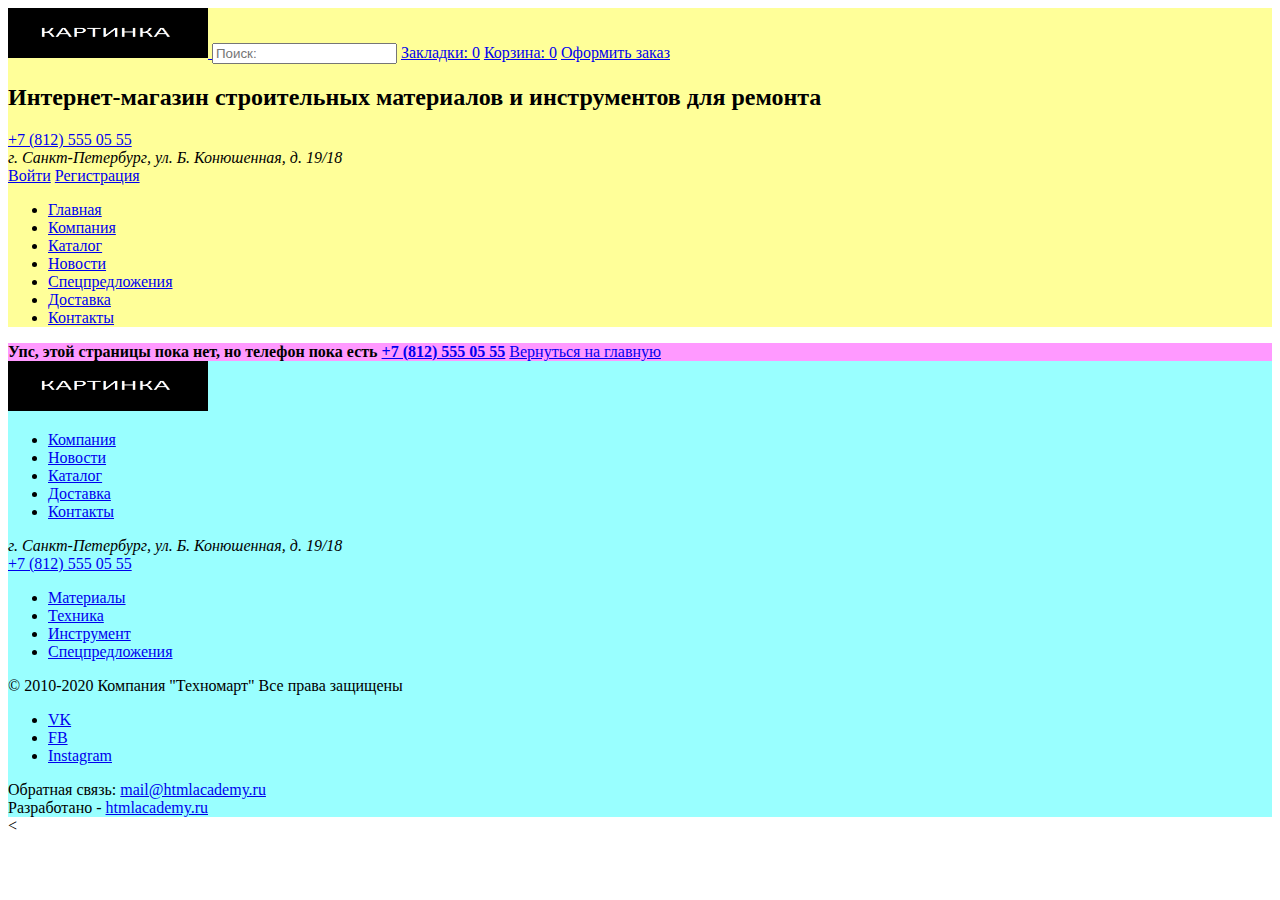
==== blank.html @ 5a9e18e7 "Исправление замечаний 2  к заданию 1" ====
<!DOCTYPE html>
<html lang="ru">
  <head>
    <meta charset="utf-8">
    <title>Техномарт</title>
    <link rel="stylesheet" href="css/style.css">
  </head>
  <body>

    <header>
      <section>
        <a href="index.html">
          <img src="img/i.png" width="200" height="50" alt="Логотип магазина "ТЕХНОМАРТ"">
        </a>
        <input type="text" placeholder="Поиск:">
        <a href="#">Закладки: <span>0</span></a>
        <a href="#">Корзина: <span>0</span></a>
        <a href="#">Оформить заказ</a>
      </section>

      <section>
       <h2>
         Интернет-магазин
         строительных материалов
         и инструментов для ремонта
       </h2>
       <a href="tel:+78125550555">+7 (812) 555 05 55</a>
       <address>г. Санкт-Петербург, ул. Б. Конюшенная, д. 19/18</address>
       <a href="#">Войти</a>
       <a href="#">Регистрация</a>
      </section>

      <nav>
        <ul>
          <li><a href="index.html">Главная</a></li>
          <li><a href="#">Компания</a></li>
          <li><a href="catalog.html">Каталог</a></li>
          <li><a href="#">Новости</a></li>
          <li><a href="#">Спецпредложения</a></li>
          <li><a href="#">Доставка</a></li>
          <li><a href="#">Контакты</a></li>
        </ul>
      </nav>
    </header>


    <main>
      <strong>Упс, этой страницы пока нет, но телефон пока есть <a href="tel:+78125550555">+7 (812) 555 05 55</a></strong>
      <a href="index.html">Вернуться на главную</a>
    </main>



    <footer>
      <section>
        <a href="index.html">
        <img src="img/i.png" width="200" height="50" alt="Логотип магазина "ТЕХНОМАРТ"">
        </a>

        <ul>
          <li><a href="#">Компания</a></li>
          <li><a href="#">Новости</a></li>
          <li><a href="catalog.html">Каталог</a></li>
          <li><a href="#">Доставка</a></li>
          <li><a href="#">Контакты</a></li>
        </ul>

        <div>
        <address>г. Санкт-Петербург, ул. Б. Конюшенная, д. 19/18</address>
          <a href="tel:+78125550555">+7 (812) 555 05 55</a>
        </div>

        <ul>
          <li><a href="#">Материалы</a></li>
          <li><a href="#">Техника</a></li>
          <li><a href="#">Инструмент</a></li>
          <li><a href="#">Спецпредложения</a></li>
        </ul>
      </section>

      <section>
        <p> © 2010-2020 Компания "Техномарт"
            Все права защищены
        </p>

        <ul>
          <li><a href="https://vk.com/" target="_blank">VK</a></li>
          <li><a href="https://www.facebook.com/" target="_blank">FB</a></li>
          <li><a href="https://www.instagram.com/" target="_blank">Instagram</a></li>
        </ul>

        <div>
          <span>Обратная связь:</span>
          <a href="mailto:mail@htmlacademy.ru">mail@htmlacademy.ru</a>
        </div>

        <div>
          <span>Разработано - </span>
          <a href="https://htmlacademy.ru/" target="_blank">htmlacademy.ru</a>
        </div>

      </section>


    </footer>
    <script src="js/script.js"></script>
  </body>
</html>



<
---- css/style.css ----
header {
  background-color: #ff9;
}
main {
  background-color: #f9f;
}
footer {
  background-color: #9ff;
}
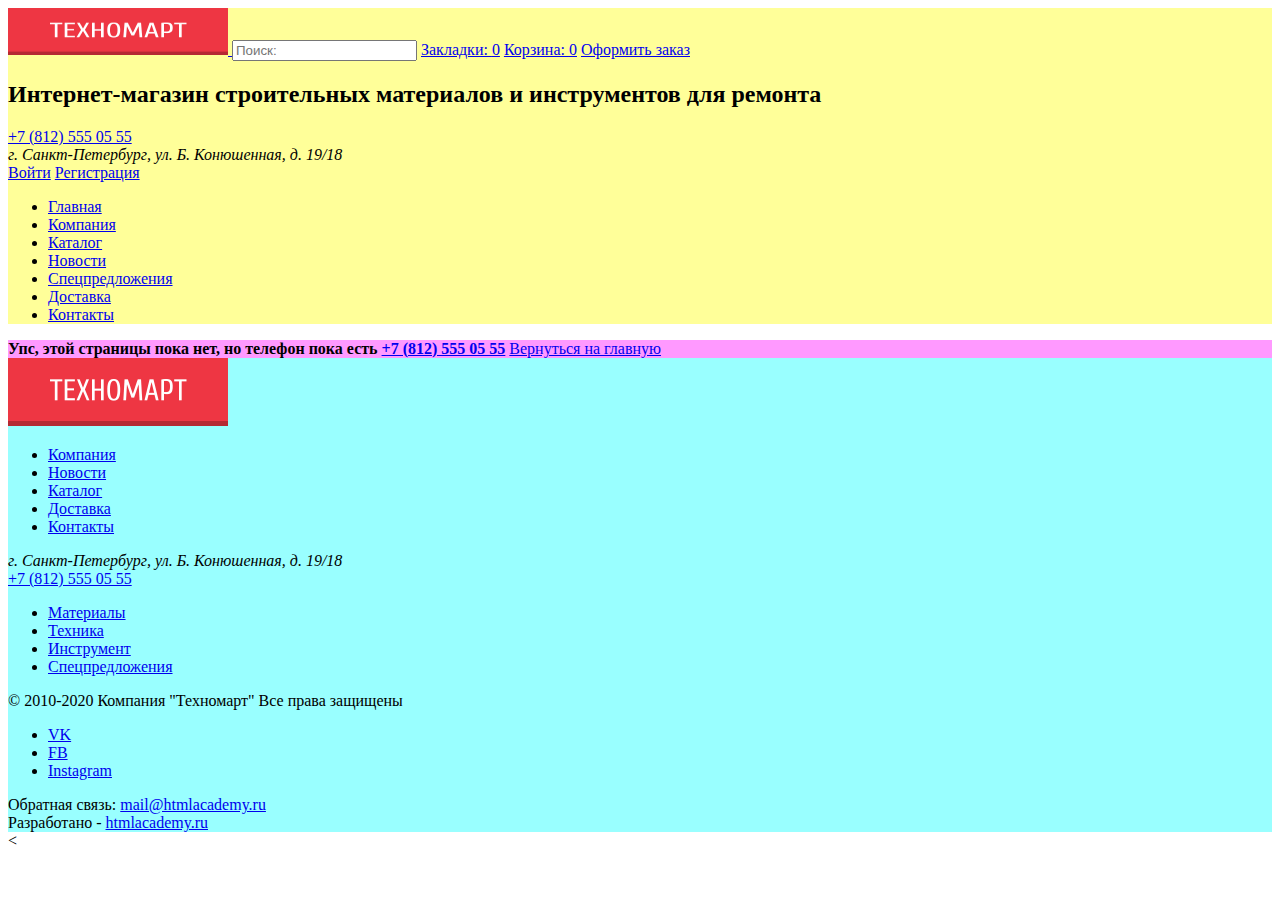
==== commit f91da88f: "Задание 1 вариант 2" ====
--- a/blank.html
+++ b/blank.html
@@ -10,7 +10,7 @@
     <header>
       <section>
         <a href="index.html">
-          <img src="img/i.png" width="200" height="50" alt="Логотип магазина "ТЕХНОМАРТ"">
+          <img src="img/logo.png" width="220" height="47" alt="Логотип магазина "ТЕХНОМАРТ"">
         </a>
         <input type="text" placeholder="Поиск:">
         <a href="#">Закладки: <span>0</span></a>
@@ -54,7 +54,7 @@
     <footer>
       <section>
         <a href="index.html">
-        <img src="img/i.png" width="200" height="50" alt="Логотип магазина "ТЕХНОМАРТ"">
+        <img src="img/logo.png" width="220" height="68" alt="Логотип магазина "ТЕХНОМАРТ"">
         </a>
 
         <ul>
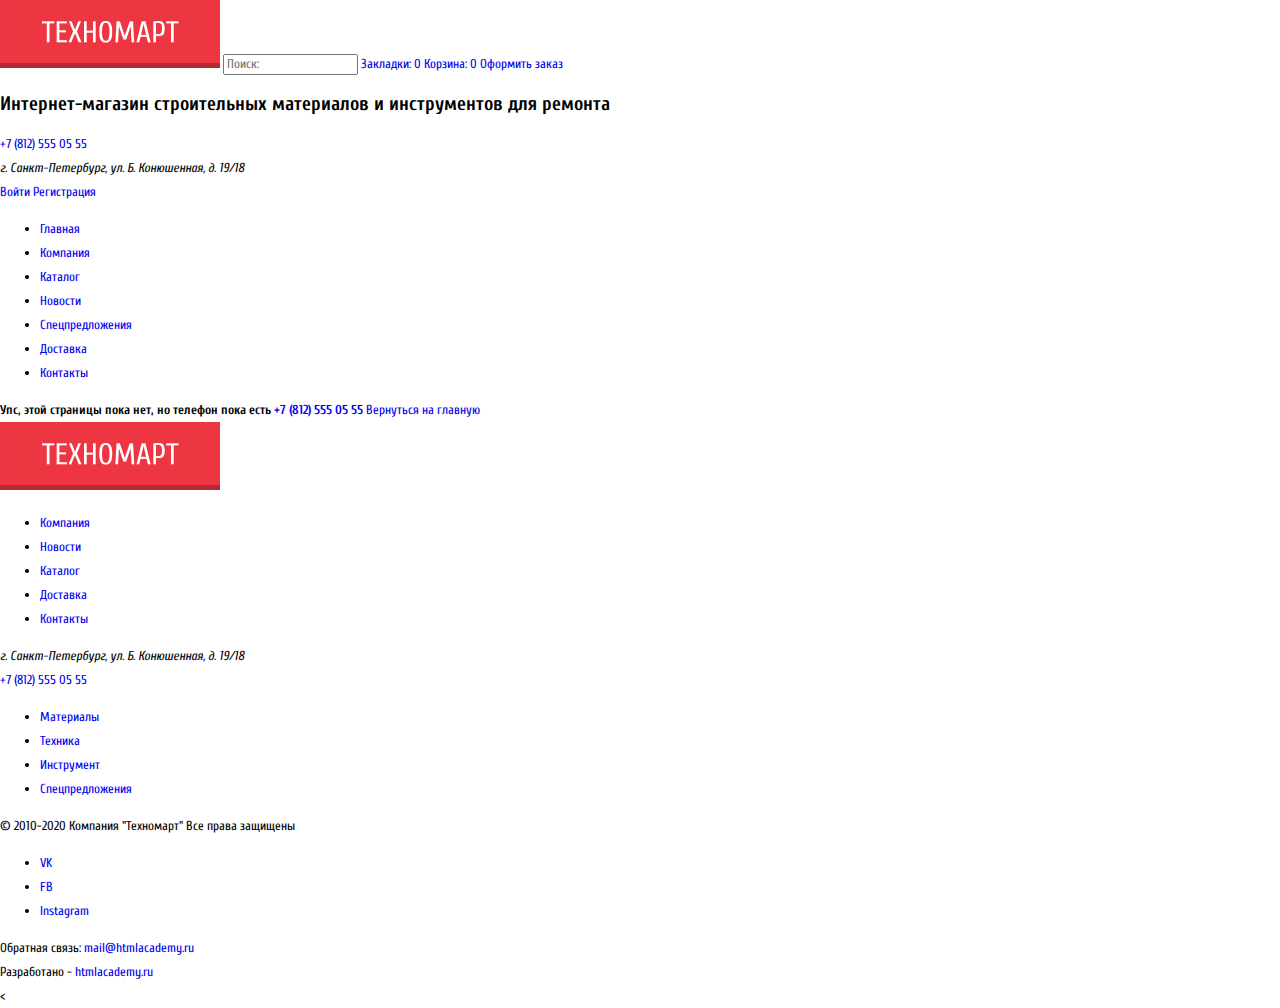
==== commit fa051bfc: "4. Начинаем готовить графику / Вариант 2" ====
--- a/blank.html
+++ b/blank.html
@@ -3,6 +3,9 @@
   <head>
     <meta charset="utf-8">
     <title>Техномарт</title>
+    <link href="https://fonts.googleapis.com/css2?family=Cuprum:ital,wght@0,400;0,700;1,400;1,700&display=swap" rel="stylesheet">
+    <link href="https://fonts.googleapis.com/css2?family=PT+Sans:ital,wght@0,400;0,700;1,400;1,700&display=swap" rel="stylesheet">
+    <link rel="stylesheet" href="css/normalize.css">
     <link rel="stylesheet" href="css/style.css">
   </head>
   <body>
--- a/css/style.css
+++ b/css/style.css
@@ -1,3 +1,18 @@
+:root{
+  --basic-black: #000000;
+  --basic-deep-blue: #293449;
+  --basic-blue: #32425C;
+  --basic-gray: #888888;
+  --basic-light-gray: #F1F5F7;
+  --basic-ultralight-gray: rgba(0, 0, 0, 0.0001);
+  --basic-milk-white: #F3F7F9;
+  --basic-white: #FFFFFF;
+
+  --basic-red: #EE3643;
+  --basic-orange: #FFD180;
+}
+
+/*
 header {
   background-color: #ff9;
 }
@@ -5,5 +20,26 @@
   background-color: #f9f;
 }
 footer {
-  background-color: #9ff;
+  background-color: rgba(0, 0, 0, 0.0001);
 }
+*/
+
+body{
+  min-width: 960px;
+  margin: 0;
+  padding: 0;
+  font-family: 'Cuprum', sans-serif;
+  font-size: 13px;
+  line-height: 24px;
+  font-weight: normal;
+  color: var (--basic-red);
+  background-color: var (--basic-gray);
+}
+a{
+  text-decoration: none;
+}
+img {
+  min-weight: 100%;
+  height: auto;
+}
+/*font-family: 'PT Sans', sans-serif;*/
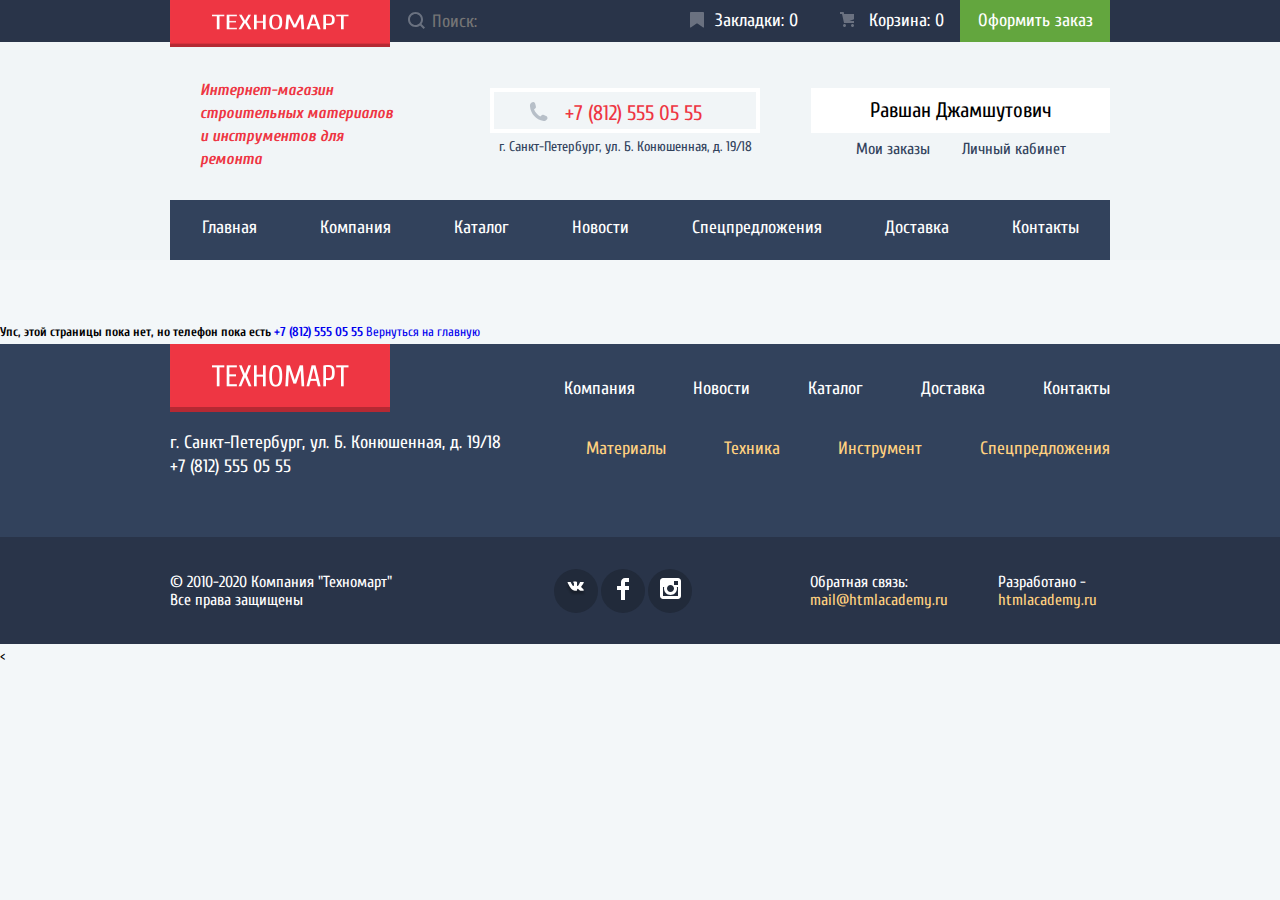
==== commit 52c0f771: "7. Декоративные элементы / вар 1" ====
--- a/blank.html
+++ b/blank.html
@@ -9,102 +9,110 @@
     <link rel="stylesheet" href="css/style.css">
   </head>
   <body>
-
-    <header>
-      <section>
-        <a href="index.html">
-          <img src="img/logo.png" width="220" height="47" alt="Логотип магазина "ТЕХНОМАРТ"">
-        </a>
-        <input type="text" placeholder="Поиск:">
-        <a href="#">Закладки: <span>0</span></a>
-        <a href="#">Корзина: <span>0</span></a>
-        <a href="#">Оформить заказ</a>
+    <header class="main-navigation">
+      <section class="upper-navigation-row">
+        <div class="upper-navigation-row-content">
+          <a href="index.html" >
+            <img src="img/logo.png" width="220" height="47" alt="Логотип магазина "ТЕХНОМАРТ"">
+          </a>
+          <input class="search-field" type="text" placeholder="Поиск:">
+          <a href="#" class="bookmarks">Закладки: <span>0</span></a>
+          <a href="#" class="basket">Корзина: <span>0</span></a>
+          <a href="#" class="make-order">Оформить заказ</a>
+        </div>
       </section>
-
-      <section>
-       <h2>
-         Интернет-магазин
-         строительных материалов
-         и инструментов для ремонта
-       </h2>
-       <a href="tel:+78125550555">+7 (812) 555 05 55</a>
-       <address>г. Санкт-Петербург, ул. Б. Конюшенная, д. 19/18</address>
-       <a href="#">Войти</a>
-       <a href="#">Регистрация</a>
+      <section class="midle-navigation-row">
+          <h2 class="left-side-midle-navigation-row">
+            Интернет-магазин
+            строительных материалов
+            и инструментов для ремонта
+          </h2>
+        <div class="central-side-midle-navigation-row">
+          <a class="phone" href="tel:+78125550555">+7 (812) 555 05 55</a>
+          <address>г. Санкт-Петербург, ул. Б. Конюшенная, д. 19/18</address>
+        </div>
+        <div class="right-side-midle-navigation-row">
+          <a href="#" class="user">Равшан Джамшутович</a>
+          <div class="users-menu">
+          <a href="#" class="my-orders">Мои заказы</a>
+          <a href="#" class="my-cabinet">Личный кабинет</a>
+          </div>
+        </div>
       </section>
-
-      <nav>
-        <ul>
-          <li><a href="index.html">Главная</a></li>
-          <li><a href="#">Компания</a></li>
-          <li><a href="catalog.html">Каталог</a></li>
-          <li><a href="#">Новости</a></li>
-          <li><a href="#">Спецпредложения</a></li>
-          <li><a href="#">Доставка</a></li>
-          <li><a href="#">Контакты</a></li>
-        </ul>
-      </nav>
+        <nav>
+          <ul class="header-navigation">
+            <li><a href="index.html">Главная</a></li>
+            <li><a href="#">Компания</a></li>
+            <li><a href="catalog.html">Каталог</a></li>
+            <li><a href="#">Новости</a></li>
+            <li><a href="#">Спецпредложения</a></li>
+            <li><a href="#">Доставка</a></li>
+            <li><a href="#">Контакты</a></li>
+          </ul>
+        </nav>
     </header>
-
-
     <main>
       <strong>Упс, этой страницы пока нет, но телефон пока есть <a href="tel:+78125550555">+7 (812) 555 05 55</a></strong>
       <a href="index.html">Вернуться на главную</a>
     </main>
-
-
-
     <footer>
-      <section>
-        <a href="index.html">
-        <img src="img/logo.png" width="220" height="68" alt="Логотип магазина "ТЕХНОМАРТ"">
-        </a>
-
-        <ul>
-          <li><a href="#">Компания</a></li>
-          <li><a href="#">Новости</a></li>
-          <li><a href="catalog.html">Каталог</a></li>
-          <li><a href="#">Доставка</a></li>
-          <li><a href="#">Контакты</a></li>
-        </ul>
-
-        <div>
-        <address>г. Санкт-Петербург, ул. Б. Конюшенная, д. 19/18</address>
-          <a href="tel:+78125550555">+7 (812) 555 05 55</a>
+      <div class="footer-main-background">
+      <section class="footer-main">
+        <div class="footer-main-upper-row">
+          <a href="index.html">
+            <img src="img/logo.png" width="220" height="68" alt="Логотип магазина "Техномарт"">
+          </a>
+          <ul class="footer-main-navigation">
+            <li><a href="#">Компания</a></li>
+            <li><a href="#">Новости</a></li>
+            <li><a href="catalog.html">Каталог</a></li>
+            <li><a href="#">Доставка</a></li>
+            <li><a href="#">Контакты</a></li>
+          </ul>
         </div>
-
-        <ul>
-          <li><a href="#">Материалы</a></li>
-          <li><a href="#">Техника</a></li>
-          <li><a href="#">Инструмент</a></li>
-          <li><a href="#">Спецпредложения</a></li>
-        </ul>
-      </section>
-
-      <section>
+        <div class="footer-main-bottom-row">
+          <div class="left-part-footer-main-bottom-row">
+            <address>г. Санкт-Петербург, ул. Б. Конюшенная, д. 19/18</address>
+            <a href="tel:+78125550555">+7 (812) 555 05 55</a>
+          </div>
+          <ul class="footer-extra-navigation">
+            <li><a href="#">Материалы</a></li>
+            <li><a href="#">Техника</a></li>
+            <li><a href="#">Инструмент</a></li>
+            <li><a href="#">Спецпредложения</a></li>
+          </ul>
+        </section>
+        </div>
+      </div>
+      <div class="footer-other-background">
+      <section class="footer-other">
         <p> © 2010-2020 Компания "Техномарт"
             Все права защищены
         </p>
-
-        <ul>
-          <li><a href="https://vk.com/" target="_blank">VK</a></li>
-          <li><a href="https://www.facebook.com/" target="_blank">FB</a></li>
-          <li><a href="https://www.instagram.com/" target="_blank">Instagram</a></li>
+        <ul class="social-networks">
+          <li><a href="https://vk.com/" target="_blank">
+            <span class="visually-hidden">VK</span>
+            <img src="img/icon-vk.svg" width="26" height="15">
+          </a></li>
+          <li><a href="https://www.facebook.com/" target="_blank">
+            <span class="visually-hidden">FB</span>
+            <img src="img/icon-fb.svg" width="12" height="22">
+          </a></li>
+          <li><a href="https://www.instagram.com/" target="_blank">
+            <span class="visually-hidden">Instagram</span>
+            <img src="img/icon-insta.svg" width="21" height="21">
+          </a></li>
         </ul>
-
-        <div>
+        <div class="feedback">
           <span>Обратная связь:</span>
           <a href="mailto:mail@htmlacademy.ru">mail@htmlacademy.ru</a>
         </div>
-
-        <div>
+        <div class="copyright">
           <span>Разработано - </span>
           <a href="https://htmlacademy.ru/" target="_blank">htmlacademy.ru</a>
         </div>
-
+      </div>
       </section>
-
-
     </footer>
     <script src="js/script.js"></script>
   </body>
--- a/css/style.css
+++ b/css/style.css
@@ -1,45 +1,916 @@
 :root{
   --basic-black: #000000;
+  --basic-semitransparent-black: rgba(0, 0, 0, 0.25);
+  --basic-transparent-black: rgba(0, 0, 0, 0.01);
+
+  --basic-dark-gray: #A9A9A9;
+  --basic-gray: #C5C5C5;
+  --basic-extra-gray: #B7BFC8;
+  --basic-haze-gray: #EAEAEA;
+  --basic-light-gray: #F1F5F7;
+  --basic-extra-light-gray:  #E5E5E5;
+  --basic-milk-white: #F3F7F9;
+  --basic-lightmilk-white: #F9F5F0;
+  --basic-extralightmilk-white: #F2F6F8;
+  --basic-white: #FFFFFF;
+
+  --basic-night-blue: #1D2739;
+  --basic-ultradeep-blue: #212A3A;
   --basic-deep-blue: #293449;
   --basic-blue: #32425C;
-  --basic-gray: #888888;
-  --basic-light-gray: #F1F5F7;
-  --basic-ultralight-gray: rgba(0, 0, 0, 0.0001);
-  --basic-milk-white: #F3F7F9;
-  --basic-white: #FFFFFF;
-
+  --basic-ocean-blue: #3BBCE3;
+
+  --basic-green: #63A63E;
+  --basic-light-green: #8ED78F;
+
+  --basic-pink: #DC91D8;
   --basic-red: #EE3643;
-  --basic-orange: #FFD180;
-}
-
-/*
-header {
-  background-color: #ff9;
-}
-main {
-  background-color: #f9f;
-}
-footer {
-  background-color: rgba(0, 0, 0, 0.0001);
-}
-*/
+
+  --basic-deep-orange: #FFBF47;
+  --basic-orange: #FFC047;
+  --basic-light-orange: #FFDA96;
+  --basic-ultralight-orange: #FFD180;
+}
+
+.visually-hidden:not(:focus):not(:active),
+input[type="checkbox"].visually-hidden,
+input[type="radio"].visually-hidden {
+  position: absolute;
+  width: 1px;
+  height: 1px;
+  margin: -1px;
+  border: 0;
+  padding: 0;
+  white-space: nowrap;
+  clip-path: inset(100%);
+  clip: rect(0 0 0 0);
+  overflow: hidden;
+}
+
+.page {
+  height: 100%;
+}
+
+.page-body {
+  min-height: 100%;
+  display: grid;
+  grid-template-rows: min-content 1fr min-content;
+  align-content: start;
+}
 
 body{
   min-width: 960px;
   margin: 0;
   padding: 0;
-  font-family: 'Cuprum', sans-serif;
+  font-family: "Cuprum", Arial, sans-serif;
   font-size: 13px;
   line-height: 24px;
   font-weight: normal;
-  color: var (--basic-red);
-  background-color: var (--basic-gray);
-}
+  color: var(--basic-black);
+  background-color: var(--basic-milk-white);
+}
+
 a{
   text-decoration: none;
-}
-img {
-  min-weight: 100%;
+
+}
+/* img {
+  min-width: 100%;
   height: auto;
-}
-/*font-family: 'PT Sans', sans-serif;*/
+} */
+
+/*
+
+
+
+main-navigation
+*/
+
+.main-navigation {
+  font-size: 14px;
+  line-height: 28px;
+  text-align: center;
+  color: var(--basic-blue);
+  background-color: var(--basic-light-gray);
+  }
+
+.upper-navigation-row {
+  background-color: var(--basic-deep-blue);
+  margin-bottom: 0;
+  }
+
+.upper-navigation-row-content {
+  position: relative;
+  display: flex;
+  justify-content: flex-end;
+  width: 940px;
+  margin: 0 auto;
+  padding: 0;
+}
+
+.upper-navigation-row-content::before {
+  content: "";
+  position: absolute;
+  left: 238px;
+  top: 12px;
+  z-index: 5;
+  width: 17px;
+  height: 17px;
+  background-image: url(../img/icon-search.svg);
+  background-repeat: no-repeat;
+  background-position: 0 0;
+  opacity: 0.3;
+}
+
+.upper-navigation-row-content img {
+  position: absolute;
+  left: 0;
+  width: 220px;
+  height: 47px;
+  margin-bottom: 0;
+}
+
+.upper-navigation-row a {
+   display: block;
+   color: var(--basic-white);
+}
+
+.search-field {
+  position: absolute;
+  left: 220px;
+  width: 229px;
+  height: 42px;
+  border: none;
+  margin: 0;
+  padding: 0;
+  padding-left: 42px;
+  font-family: inherit;
+  font-size: 18px;
+  line-height: 24px;
+  color: var(--bacic-white);
+  background-color: var(--basic-deep-blue);
+}
+
+.bookmarks {
+  display: block;
+  position: relative;
+  width: 107px;
+  min-height: 33px;
+  margin: 0;
+  padding: 0;
+  padding-top: 9px;
+  padding-left: 43px;
+  font-size: 18px;
+  line-height: 24px;
+}
+
+.bookmarks::before {
+  content: "";
+  position: absolute;
+  left: 30px;
+  top: 12px;
+  width: 14px;
+  height: 16px;
+  background-image: url(../img/icon-bookmark.svg);
+  background-repeat: no-repeat;
+  background-position: 0 0;
+  opacity: 0.3;
+}
+
+.basket {
+  display: block;
+  position: relative;
+  width: 107px;
+  min-height: 33px;
+  margin: 0;
+  padding: 0;
+  padding-top: 9px;
+  padding-left: 43px;
+  font-size: 18px;
+  line-height: 24px;
+}
+
+.basket::before {
+  content: "";
+  position: absolute;
+  left: 30px;
+  top: 12px;
+  width: 14px;
+  height: 16px;
+  background-image: url(../img/icon-cart.svg);
+  background-repeat: no-repeat;
+  background-position: 0 0;
+  opacity: 0.3;
+}
+
+.make-order {
+  display: block;
+  width: 150px;
+  min-height: 33px;
+  margin: 0;
+  padding: 0;
+  padding-top: 9px;
+  font-size: 18px;
+  line-height: 24px;
+  text-align: center;
+  background-color: var(--basic-green);
+}
+
+.midle-navigation-row {
+  display: flex;
+  width: 940px;
+  min-height: 158px;
+  margin: 0 auto;
+}
+
+.left-side-midle-navigation-row {
+  width: 197px;
+  margin: 0;
+  margin-top: 37px;
+  margin-left: 30px;
+  padding: 0;
+  text-align: left;
+  font-size: 16px;
+  line-height: 23px;
+  font-style: italic;
+  color: var(--basic-red);
+}
+
+.central-side-midle-navigation-row {
+  width: 270px;
+  margin: 0;
+  margin-top: 46px;
+  margin-left: 93px;
+  padding: 0;
+}
+
+.central-side-midle-navigation-row .phone{
+  display: block;
+  position: relative;
+  box-sizing: border-box;
+  width: 270px;
+  height: 45px;
+  margin: 0;
+  padding: 0;
+  padding-top: 6px;
+  padding-left: 17px;
+  font-size: 21px;
+  line-height: 31px;
+  color: var(--basic-red);
+  border: 4px solid white;
+}
+
+
+.central-side-midle-navigation-row .phone::before {
+  content: "";
+  position: absolute;
+  left: 35px;
+  top: 10px;
+  width: 19px;
+  height: 19px;
+  background-image: url(../img/icon-phone.svg);
+  background-repeat: no-repeat;
+  background-position: 0 0;
+}
+
+.central-side-midle-navigation-row address{
+  font-style: normal;
+  font-weight: normal;
+  font-size: inherit;
+  line-height: inherit;
+}
+
+.log-in-button{
+  display: block;
+  position: relative;
+  box-sizing: border-box;
+  width: 121px;
+  min-height: 45px;
+  margin-top: 46px;
+  margin-left: 69px;
+  margin-right: 10px;
+  margin-bottom: auto;
+  padding-top: 13px;
+  padding-left: 20px;
+  font-size: 21px;
+  line-height: 21px;
+  color: var(--basic-black);
+  background-color: var(--basic-white);
+}
+
+.log-in-button::before {
+  content: "";
+  position: absolute;
+  left: 19px;
+  width: 19px;
+  height: 19px;
+  background-image: url(../img/icon-login.svg);
+  background-repeat: no-repeat;
+  background-position: 0 0;
+}
+
+.join-button {
+  display: block;
+  box-sizing: border-box;
+  width: 150px;
+  min-height: 45px;
+  margin-top: 46px;
+  margin-bottom: auto;
+  padding-top: 13px;
+  font-size: 21px;
+  line-height: 21px;
+  color: var(--basic-black);
+  background-color: var(--basic-white);
+}
+
+.right-side-midle-navigation-row {
+  margin-left: 51px;
+  margin-top: 46px;
+}
+
+.user {
+  display: block;
+  box-sizing: border-box;
+  width: 299px;
+  height: 45px;
+  padding-top: 12px;
+  font-size: 21px;
+  line-height: 21px;
+  color: var(--basic-black);
+  background-color: var(--basic-white)
+}
+
+.users-menu {
+  display: flex;
+  justify-content: space-between;
+  width: 210px;
+  margin-top: 7px;
+  margin-right: auto;
+  margin-left: auto;
+  margin-bottom: auto;
+  font-size: 16px;
+  line-height: 18px;
+  color: var(--basic-blue);
+}
+
+.users-menu a {
+  color: var(--basic-blue);
+}
+
+.header-navigation {
+  display: flex;
+  width: 940px;
+  margin: 0;
+  margin-left: auto;
+  margin-right: auto;
+  margin-bottom: 60px;
+  padding: 0;
+  font-size: 18px;
+  line-height: 24px;
+  color: var(--basic-white);
+  background-color: var(--basic-blue);
+  list-style: none;
+}
+
+.header-navigation li {
+  display: flex;
+  flex-grow: 1;
+  min-height: 44px;
+  padding-top: 16px;
+}
+
+.header-navigation a {
+  flex-grow: 1;
+  color: inherit;
+}
+
+.header-navigation li:hover, .header-navigation li:focus {
+  background-color: var(--basic-deep-blue);
+}
+
+.header-navigation li:active  {
+  background-color: var(--basic-night-blue:);
+}
+
+.company-information {
+  display: flex;
+  width: 940px;
+  margin: 70px auto;
+  justify-content: space-between;
+}
+
+.about-company {
+  margin: 0;
+  padding: 0;
+  width: 460px;
+}
+
+.about-company h2 {
+  margin: 0;
+  padding: 0;
+  font-size: 30px;
+  line-height: 30px;
+  font-style: normal;
+  font-weight: normal;
+  text-transform: uppercase;
+}
+
+.about-company p{
+  margin: 0;
+  margin-top: 24px;
+  padding: 0;
+  font-family: "PT Sans", Arial, sans-serif;
+}
+
+.about-company ul {
+  margin: 0;
+  margin-top: 5px;
+  margin-left: 37px;
+  padding: 0;
+  list-style: none;
+  font-size: 18px;
+  line-height: 24px;
+}
+
+.about-company li {
+  margin-bottom: 12px;
+}
+
+.about-company-more {
+  display: block;
+  box-sizing: border-box;
+  margin: 0;
+  margin-top: 20px;
+  padding: 0;
+  padding-top: 11px;
+  width: 220px;
+  height: 38px;
+  font-size: 14px;
+  line-height: 18px;
+  text-align: center;
+  text-transform: uppercase;
+  color: var(--basic-white);
+  background-color: var(--basic-red);
+}
+
+.contacts {
+  margin: 0;
+  padding: 0;
+}
+
+.contacts h2 {
+  margin: 0;
+  padding: 0;
+  font-size: 30px;
+  line-height: 30px;
+  font-style: normal;
+  font-weight: normal;
+  text-transform: uppercase;
+}
+
+.contacts p{
+  width: 181px;
+  margin: 0;
+  margin-top: 24px;
+  margin-bottom: 32px;
+  padding: 0;
+  font-family: "PT Sans", Arial, sans-serif;
+}
+
+.contacts-more {
+  display: block;
+  box-sizing: border-box;
+  margin-top: 20px;
+  padding-top: 11px;
+  width: 300px;
+  height: 38px;
+  font-size: 14px;
+  line-height: 18px;
+  text-align: center;
+  text-transform: uppercase;
+  color: var(--basic-white);
+  background-color: var(--basic-red);
+}
+
+.catalog-background {
+  background-color: var(--basic-white);
+}
+
+.catalog-page {
+  display: grid;
+  grid-template-columns: 220px 1fr;
+  align-content: start;
+  width: 940px;
+  margin: 21px auto 0 auto;
+  padding: 0;
+}
+
+.breadcrumbs {
+  display: flex;
+  min-height: 38px;
+  grid-column: 1 / -1;
+  margin: 0;
+  padding: 0;
+  list-style: none;
+}
+
+.breadcrumbs a {
+  margin-right: 39px;
+  padding: 0;
+  font-family: "PT Sans", Arial, sans-serif;
+  font-size: 13px;
+  line-height: 18px;
+  text-align: center;
+  text-transform: uppercase;
+  color: var(--basic-black);
+}
+
+/* .breadcrumbs li::before {
+  content: "";
+  position: absolute;
+  width: 8px;
+  height: 12px;
+  background-color: #000000;
+  background-image: url("img/icon-search.svg");
+} */
+
+.breadcrumbs a:nth-child(1) {
+  margin-right: 55px;
+}
+
+.category-title {
+  grid-column: 1 / -1;
+  height: 89px;
+  display: flex;
+  padding-left: 29px;
+  padding-top: 29px;
+  margin: 0;
+  margin-bottom: 20px;
+  font-size: 30px;
+  line-height: 30px;
+  text-transform: uppercase;
+  color: var(--basic-blue);
+  background-color: var(--basic-extralightmilk-white);
+}
+
+.filter {
+  width: 220px;
+  border: none;
+  margin: 0;
+  padding: 0;
+  padding-top: 15px;
+  padding-bottom: 15px;
+  border-top: 1px solid var(--basic-extra-light-gray);
+}
+
+.filter ul {
+  margin: 0;
+  padding: 0;
+  font-family: "PT Sans", Arial, sans-serif;
+  font-size: 15px;
+  line-height: 19px;
+  list-style: none;
+  text-transform: uppercase;
+}
+
+.filter input {
+  color: var(--basic-gray);
+}
+
+.filter legend {
+  margin: 0;
+  padding: 0;
+  font-family: "PT Sans", Arial, sans-serif;
+  font-size: 17px;
+  line-height: 30px;
+  font-weight: bold;
+  text-transform: uppercase;
+}
+
+.filter li{
+  margin-top: 20px;
+}
+
+.results {
+  display: flex;
+  box-sizing: border-box;
+  width: 220px;
+  height: 38px;
+  flex-direction: column;
+  justify-content: center;
+  align-items: center;
+  font-family: "PT Sans", Arial, sans-serif;
+  font-size: 13px;
+  line-height: 18px;
+  text-transform: uppercase;
+  text-align: center;
+  border: none;
+  background-color: var(--basic-white);
+  border: 1px solid var(--basic-extra-light-gray);
+}
+
+.cards {
+  margin: 0;
+  padding: 0;
+  margin-left: 20px;
+}
+
+.cards ul{
+  display: flex;
+  flex-wrap: wrap;
+  margin: 0;
+  padding: 0;
+  list-style: none;
+}
+
+.product-card {
+  position: relative;
+  width: 220px;
+  height: 318px;
+  margin-right: 20px;
+  margin-bottom: 18px;
+  padding-top: 22px;
+  box-sizing: border-box;
+  text-align: center;
+  font-family: "PT Sans", Arial, sans-serif;
+  border: 1px solid var(--basic-haze-gray);
+  box-shadow: 0 0 10px rgba(0, 0, 0, 0.1);
+}
+
+.product-card img {
+  margin-left: 33px;
+  margin-right: 43px;
+}
+
+.product-card:nth-child(3n) {
+  margin-right: 0;
+}
+
+.product-name {
+  width: 185px;
+  margin-top: 23px;
+  margin-left: auto;
+  margin-right: auto;
+  font-weight: bold;
+  font-size: 18px;
+  line-height: 20px;
+  color: var(--basic-black);
+}
+
+.price {
+  font-size: 17px;
+  line-height: 28px;
+  text-transform: uppercase;
+  font-weight: bold;
+}
+
+.old-price {
+  display: block;
+  width: 172px;
+  margin-top: -15px;
+  margin-left: auto;
+  margin-right: auto;
+  text-decoration: line-through;
+  color: var(--basic-dark-gray);
+}
+
+.new-price {
+  display: block;
+  box-sizing: border-box;
+  width: 141px;
+  height: 38px;
+  margin-top: 8px;
+  margin-left: 45px;
+  margin-right: 34px;
+  padding-top: 5px;
+  color: var(--basic-white);
+  background-color: var(--basic-red);
+}
+
+.invisible-text {
+  color: var(--basic-white);
+}
+
+.new {
+  display: block;
+  box-sizing: border-box;
+  position: absolute;
+  top: 7px;
+  right: -28px;
+  width: 100px;
+  height: 30px;
+  font-family: "Cuprum", Arial, sans-serif;
+  font-size: 14px;
+  line-height: 18px;
+  text-transform: uppercase;
+  color: var(--basic-white);
+  border-left: 30px solid transparent;
+  border-right:  30px solid transparent;
+  border-bottom:  30px solid var(--basic-red);
+  transform: rotate(45deg);
+}
+
+.new-label {
+  display: block;
+  box-sizing: border-box;
+  position: absolute;
+  top: 7px;
+  right: -28px;
+  width: 100px;
+  height: 30px;
+  border-left: 30px solid transparent;
+  border-right:  30px solid transparent;
+  border-bottom:  30px solid var(--basic-red);
+  transform: rotate(45deg);
+}
+
+.new-text {
+  position: absolute;
+  right: 10px;
+  top: 10px;
+  font-family: "Cuprum", Arial, sans-serif;
+  font-size: 14px;
+  line-height: 18px;
+  text-transform: uppercase;
+  color: var(--basic-white);
+}
+
+.action {
+  box-sizing: border-box;
+  width: 135px;
+  height: 38px;
+  font-family: "Cuprum", Arial, sans-serif;
+  font-size: 14px;
+  line-height: 18px;
+  text-transform: uppercase;
+  border-radius: 2px;
+}
+
+.to-basket {
+  margin-top: 13px;
+  padding-left: 17px;
+  color: var(--basic-white);
+  background-color: var(--basic-green);
+  border-radius: 2px;
+  border: 2px solid var(--basic-green);
+}
+
+.to-bookmarks {
+  margin-top: 10px;
+  margin-bottom: 34px;
+  color: var(--basic-blue);
+  border: 2px solid var(--basic-green);
+}
+
+/*
+
+
+
+footer*/
+
+footer {
+  margin: 0;
+  padding: 0;
+  color: var(--basic-white);
+  background-color: var(--basic-blue);
+  list-style: none;
+}
+
+footer ul {
+  list-style: none;
+}
+
+footer a {
+  color: var(--basic-white);
+}
+
+.footer-main-background {
+  min-height: 193px;
+}
+
+.footer-main {
+  font-size: 18px;
+  line-height: 24px;
+  width: 940px;
+  margin: 0 auto;
+}
+
+.footer-main-upper-row {
+  display: flex;
+  justify-content: space-between;
+}
+
+.footer-main-navigation {
+  display: flex;
+  width: 546px;
+  justify-content: space-between;
+  align-items: flex-end;
+}
+
+.footer-main-navigation a{
+  text-align: center;
+}
+
+/* цвет не меняется при клике, но добавляется прозрачность 0,5, видимо, к блоку
+.footer-main-nav a:active{
+  text-align: center;
+  color: var(--basic-light-gray);
+}
+*/
+
+.footer-main-bottom-row {
+  display: flex;
+  justify-content: space-between;
+}
+
+.left-part-footer-main-bottom-row {
+  display: flex;
+  flex-direction: column;
+  justify-content: flex-end;
+  align-items: flex-start;
+}
+
+.left-part-footer-main-bottom-row address{
+  font-style: normal;
+  font-weight: normal;
+  font-size: inherit;
+  line-height: inherit;
+}
+
+.footer-extra-navigation {
+  display: flex;
+  width: 524px;
+  justify-content: space-between;
+}
+
+.footer-extra-navigation address {
+  font-style: normal;
+}
+
+.footer-extra-navigation a{
+  text-align: center;
+  color: var(--basic-ultralight-orange);
+}
+
+/* цвет не меняется при клике, но добавляется прозрачность 0,5, видимо, к блоку
+.footer-extra-nav a:active{
+  text-align: center;
+  color: var(--basic-light-gray);
+}
+*/
+
+.footer-main a:hover, .footer-main a:focus {
+  text-decoration: underline;
+}
+
+.footer-other-background {
+  background-color: var(--basic-deep-blue);
+}
+
+.footer-other {
+  font-size: 16px;
+  line-height: 18px;
+  width: 940px;
+  min-height: 107px;
+  margin: 0 auto;
+  display: flex;
+  align-items: center;
+}
+
+.footer-other p {
+  display: block;
+  width: 227px;
+}
+
+.social-networks {
+  list-style: none;
+  width: 138px;
+  margin-left: auto;
+  margin-right: 118px;
+  display: flex;
+  justify-content: space-between;
+}
+
+.social-networks li {
+  background-color: var(--basic-ultradeep-blue);
+  width: 44px;
+  height: 44px;
+  border-radius: 50%;
+  display: flex;
+  justify-content: center;
+  align-items: center;
+}
+
+.feedback {
+  width: 137px;
+  margin-right: 51px;
+}
+
+.copyright {
+  width: 98px;
+  margin-right: 14px;
+}
+
+.footer-other a {
+  color: var(--basic-ultralight-orange);
+}
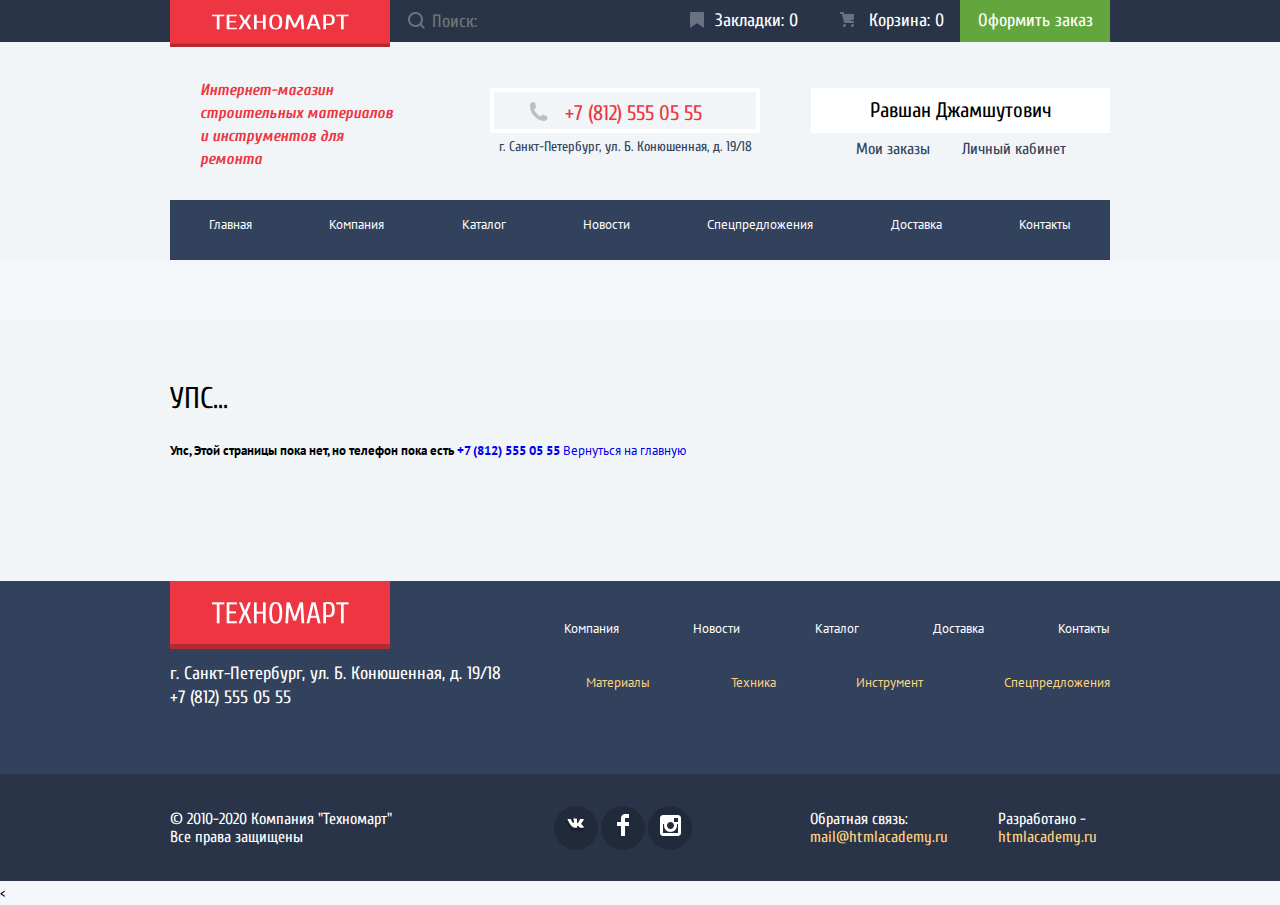
==== commit 6bd66b32: "сейчас" ====
--- a/blank.html
+++ b/blank.html
@@ -52,8 +52,14 @@
         </nav>
     </header>
     <main>
-      <strong>Упс, этой страницы пока нет, но телефон пока есть <a href="tel:+78125550555">+7 (812) 555 05 55</a></strong>
-      <a href="index.html">Вернуться на главную</a>
+      <section class="category-description">
+        <div class="category-description-content">
+          <h2>Упс...</h2>
+          <p><strong>Упс, Этой страницы пока нет, но телефон пока есть <a href="tel:+78125550555">+7 (812) 555 05 55</a></strong>
+          <a href="index.html">Вернуться на главную</a></p>
+        </div>
+      </section>
+
     </main>
     <footer>
       <div class="footer-main-background">
--- a/css/style.css
+++ b/css/style.css
@@ -9,15 +9,18 @@
   --basic-haze-gray: #EAEAEA;
   --basic-light-gray: #F1F5F7;
   --basic-extra-light-gray:  #E5E5E5;
+  --basic-super-extra-light-gray:  #f4f4f4;
   --basic-milk-white: #F3F7F9;
   --basic-lightmilk-white: #F9F5F0;
   --basic-extralightmilk-white: #F2F6F8;
+  --basic-transparent-white: rgba(255, 255, 255, 0.2);
   --basic-white: #FFFFFF;
 
   --basic-night-blue: #1D2739;
   --basic-ultradeep-blue: #212A3A;
   --basic-deep-blue: #293449;
   --basic-blue: #32425C;
+  --basic-dirty-blue: #405069;
   --basic-ocean-blue: #3BBCE3;
 
   --basic-green: #63A63E;
@@ -30,6 +33,8 @@
   --basic-orange: #FFC047;
   --basic-light-orange: #FFDA96;
   --basic-ultralight-orange: #FFD180;
+  --basic-extralight-orange: #F9F5F0;
+  --basic-milk-orenge: #F7F3EC;
 }
 
 .visually-hidden:not(:focus):not(:active),
@@ -59,6 +64,7 @@
 }
 
 body{
+  position: relative;
   min-width: 960px;
   margin: 0;
   padding: 0;
@@ -72,19 +78,7 @@
 
 a{
   text-decoration: none;
-
-}
-/* img {
-  min-width: 100%;
-  height: auto;
-} */
-
-/*
-
-
-
-main-navigation
-*/
+}
 
 .main-navigation {
   font-size: 14px;
@@ -92,7 +86,7 @@
   text-align: center;
   color: var(--basic-blue);
   background-color: var(--basic-light-gray);
-  }
+}
 
 .upper-navigation-row {
   background-color: var(--basic-deep-blue);
@@ -259,7 +253,6 @@
   color: var(--basic-red);
   border: 4px solid white;
 }
-
 
 .central-side-midle-navigation-row .phone::before {
   content: "";
@@ -400,6 +393,7 @@
 }
 
 .about-company {
+  position: relative;
   margin: 0;
   padding: 0;
   width: 460px;
@@ -436,11 +430,22 @@
   margin-bottom: 12px;
 }
 
+
+.about-company li::before {
+  content: "";
+  position: absolute;
+  left: 0;
+
+  width: 25px;
+  height: 2px;
+  background-color: var(--basic-red);
+}
+
 .about-company-more {
   display: block;
   box-sizing: border-box;
   margin: 0;
-  margin-top: 20px;
+  margin-top: 35px;
   padding: 0;
   padding-top: 11px;
   width: 220px;
@@ -506,41 +511,71 @@
 }
 
 .breadcrumbs {
+  position: relative;
+  grid-column: 1 / -1;
   display: flex;
   min-height: 38px;
-  grid-column: 1 / -1;
-  margin: 0;
-  padding: 0;
+
+  margin: 0;
+  padding: 0;
+  padding-left: 55px;
   list-style: none;
 }
 
+.breadcrumb-first-layer {
+  margin-left: 40px;
+}
+
+.breadcrumb-second-layer {
+  margin-left: 42px;
+}
+
+
 .breadcrumbs a {
-  margin-right: 39px;
-  padding: 0;
   font-family: "PT Sans", Arial, sans-serif;
   font-size: 13px;
   line-height: 18px;
+  font-style: normal;
+  font-weight: normal;
   text-align: center;
   text-transform: uppercase;
   color: var(--basic-black);
 }
 
-/* .breadcrumbs li::before {
-  content: "";
-  position: absolute;
+.breadcrumbs::before {
+  content: "";
+  position: absolute;
+  left: 0px;
+  top: 3px;
+  width: 14px;
+  height: 12px;
+  background-image: url("../img/icon-home.svg");
+}
+
+.breadcrumbs li::before {
+  content: "";
+  position: absolute;
+  top: 3px;
   width: 8px;
   height: 12px;
-  background-color: #000000;
-  background-image: url("img/icon-search.svg");
-} */
-
-.breadcrumbs a:nth-child(1) {
-  margin-right: 55px;
+  background-image: url("../img/icon-right-small.svg");
+}
+
+.breadcrumb-root::before {
+  left: 29px;
+}
+
+.breadcrumb-first-layer::before {
+  left: 124px;
+}
+
+.breadcrumb-second-layer::before {
+  left: 244px;
 }
 
 .category-title {
   grid-column: 1 / -1;
-  height: 89px;
+  height: 60px;
   display: flex;
   padding-left: 29px;
   padding-top: 29px;
@@ -548,9 +583,32 @@
   margin-bottom: 20px;
   font-size: 30px;
   line-height: 30px;
+  font-style: normal;
+  font-weight: normal;
   text-transform: uppercase;
   color: var(--basic-blue);
   background-color: var(--basic-extralightmilk-white);
+}
+
+.filter-title {
+  display: flex;
+  box-sizing: border-box;
+  width: 220px;
+  min-height: 38px;
+  padding-left: 18px;
+  padding-top: 10px;
+  font-family: "PT Sans", Arial, sans-serif;
+  font-size: 13px;
+  line-height: 18px;
+  font-style: normal;
+  font-weight: normal;
+  text-transform: uppercase;
+  background-color: var(--basic-milk-orenge);
+  border-radius: 3px;
+}
+
+.filter-title h4 {
+  margin: 0;
 }
 
 .filter {
@@ -560,7 +618,6 @@
   padding: 0;
   padding-top: 15px;
   padding-bottom: 15px;
-  border-top: 1px solid var(--basic-extra-light-gray);
 }
 
 .filter ul {
@@ -584,12 +641,163 @@
   font-size: 17px;
   line-height: 30px;
   font-weight: bold;
+
   text-transform: uppercase;
 }
 
 .filter li{
   margin-top: 20px;
 }
+
+
+
+
+.filter-item {
+  position: relative;
+margin: 0;
+padding: 0;
+border: none;
+width: 220px;
+margin: 0 auto;
+margin-top: 15px;
+margin-bottom: 42px;
+}
+
+.filter-item legend {
+font-family: "PT Sans", Arial, sans-serif;
+font-style: normal;
+font-weight: bold;
+font-size: 17px;
+line-height: 30px;
+text-transform: uppercase;
+}
+
+.range-filter {
+width: 220px;
+margin-top: 11px;
+}
+
+.range-controls {
+  position: relative;
+  height: 41px;
+  margin-bottom: 9px;
+  padding-top: 39px;
+  padding-right: 20px;
+  padding-left: 20px;
+  background-color: var(--basic-milk-orenge);
+}
+
+.range-controls .scale {
+height: 2px;
+background: #D7DCDE; /*СДЕЛАТЬ КАСТОМНЫМ СВОЙСТВОМ*/
+}
+
+.range-controls .bar {
+width: 84%;
+height: 2px;
+background: #96E2BD; /*СДЕЛАТЬ КАСТОМНЫМ СВОЙСТВОМ*/
+}
+
+.range-controls .toggle {
+position: absolute;
+top: 31px;
+left: 0;
+width: 4px;
+height: 4px;
+padding: 0;
+border: 8px solid #ffffff;
+background-color: #ABABAB;
+border-radius: 50%;
+box-shadow: 0 2px 1px 0 #ABABAB;
+cursor: pointer;
+}
+
+.range-controls .toggle-min {
+left: 18px;
+}
+
+.range-controls .toggle-max {
+left: 160px;
+}
+
+.price-controls {
+display: flex;
+justify-content: space-between;
+}
+
+.price-controls label {
+text-transform: uppercase;
+font-family: "Roboto", "Arial", sans-serif;
+font-size: 16px;
+}
+
+.price-controls input {
+  width: 85px;
+  padding: 10px;
+  text-align: center;
+  color: #283136;
+  border: none;
+  border-radius: 3px;
+  background-color: var(--basic-milk-orenge);
+  font-family: inherit;
+  font-size: inherit;
+}
+
+.range-filter::after {
+  position: absolute;
+  bottom: -25px;
+  content: "";
+  width: 220px;
+  height: 1px;
+  background-color: var(--basic-extra-light-gray);
+}
+
+.manufacturer {
+  position: relative;
+}
+
+.manufacturer ::after {
+  position: absolute;
+  bottom: -25px;
+  content: "";
+  width: 220px;
+  height: 1px;
+  background-color: var(--basic-extra-light-gray);
+}
+
+
+
+
+
+
+
+
+
+
+
+
+
+
+
+
+
+
+
+
+
+
+
+
+
+
+
+
+
+
+
+
+
+
 
 .results {
   display: flex;
@@ -914,3 +1122,800 @@
 .footer-other a {
   color: var(--basic-ultralight-orange);
 }
+
+.modal-map {
+  display: none;
+  position: absolute;
+  left: calc(50% - 471px);
+  bottom: 324px;
+  margin: auto;
+  padding: 0;
+  width: 943px;
+  box-shadow: 0px 4px 20px rgba(9, 0, 0, 0.15);
+
+}
+
+.modal-map img {
+  margin: 0;
+  padding: 0;
+  width: 100%;
+  height: 100%;
+
+}
+
+.modal-map::before {
+  position: absolute;
+  top: 0px;
+  content: "";
+  width: 943px;
+  height: 7px;
+  background-color: var(--basic-red);
+}
+
+.modal-close {
+  position: absolute;
+
+  /* top: 16px;
+  right: 19px; */
+  /* width: 21px;
+  height: 21px; */
+  /* background-image: url(../img/icon-close.svg);
+  background-repeat: no-repeat;*/
+
+  border: none;
+}
+
+.modal-close::before,
+.modal-close::after {
+  content: "";
+  position: absolute;
+  top: 16px;
+  right: 19px;
+  width: 28px;
+  height: 4px;
+  border-radius: 1px;
+  background-color: var(--basic-red);
+}
+
+
+.modal-close::before {
+  transform: rotate(45deg);
+}
+
+.modal-close::after {
+  transform: rotate(-45deg);
+}
+
+.modal-write-us {
+  position: fixed;
+  top: 0;
+  right: 0;
+  bottom: 0;
+  left: 0;
+  display: flex;
+  justify-content: space-between;
+  flex-wrap: wrap;
+  box-sizing: border-box;
+  margin: auto;
+  top: auto;
+  bottom: 351px;
+  width: 620px;
+  padding: 41px 80px;
+  font-style: normal;
+  font-weight: normal;
+  font-size: 18px;
+  color: var(--basic-black);
+  background-color: var(--basic-white);
+  box-shadow: 0px 4px 20px rgba(0, 0, 0, 0.15);
+  border-top: 7px solid var(--basic-red);
+}
+
+.modal-write-us p {
+  margin: 0;
+}
+
+.modal-write-us input {
+  font-family: "PT Sans", Arial, sans-serif;
+  font-style: normal;
+  font-weight: normal;
+  font-size: 13px;
+  line-height: 24px;
+  color: var(--basic-dark-gray);
+  border: 2px solid var(--basic-gray);
+  box-sizing: border-box;
+  border-radius: 2px;
+}
+
+.name-field-block {
+  display: flex;
+  flex-wrap: wrap;
+  width: 220px;
+}
+
+.name-field-block label {
+  margin-bottom: 11px;
+}
+
+.name-field {
+  box-sizing: border-box;
+  width: 220px;
+  min-height: 38px;
+  padding: 7px 8px 7px 12px;
+}
+
+.e-mail-field-block {
+  display: flex;
+  flex-wrap: wrap;
+  width: 220px;
+}
+
+.e-mail-field-block label {
+  margin-bottom: 11px;
+}
+
+.e-mail-field {
+  box-sizing: border-box;
+  width: 220px;
+  min-height: 38px;
+  padding: 7px 8px 7px 12px;
+}
+
+.message-field-block {
+  display: flex;
+  flex-wrap: wrap;
+  width: 460px;
+}
+
+.message-field-block label {
+  margin-top: 13px;
+  margin-bottom: 11px;
+}
+
+.message-field {
+  box-sizing: border-box;
+  width: 460px;
+  min-height: 114px;
+  padding: 7px 8px auto 12px;
+}
+
+
+.background-bottom-part {
+  position: absolute;
+  bottom: 0;
+  left: 0px;
+  width: 620px;
+  height: 112px;
+  background-color: var(--basic-super-extra-light-gray);
+  z-index: 1;
+}
+
+.modal-write-us .send-form {
+  width: 460px;
+  min-height: 38px;
+  margin-left: auto;
+  margin-right: auto;
+  z-index: 2;
+  font-family: "Cuprum", Arial, sans-serif;
+  font-style: normal;
+  font-weight: normal;
+  font-size: 14px;
+  line-height: 18px;
+  text-transform: uppercase;
+  color: var(--basic-white);
+  background-color: var(--basic-red);
+  border: none;
+}
+
+.login-modal-close {
+  top: 7px;
+  right: -12px;
+}
+
+.category-bar {
+  display: flex;
+  width: 940px;
+  margin-left: auto;
+  margin-right: auto;
+}
+
+.category-bar h2{
+  font-family: "Cuprum", Arial, sans-serif;
+  font-weight: bold;
+  font-size: 24px;
+  line-height: 30px;
+  color: var(--basic-white);
+}
+
+.category-bar h3{
+  font-family: "Cuprum", Arial, sans-serif;
+  font-size: 18px;
+  line-height: 24px;
+  color: red;
+  margin: 0;
+  padding: 0;
+}
+
+.category-bar span{
+  position: absolute;
+  bottom: 21px;
+  display: flex;
+  align-items: center;
+  justify-content: center;
+  width: 135px;
+  height: 38px;
+  font-family: "Cuprum", Arial, sans-serif;
+  font-size: 14px;
+  line-height: 18px;
+  text-transform: uppercase;
+  color: var(--basic-white);
+  margin: 0;
+  padding: 0;
+  background-color: var(--basic-transparent-white);
+  background-size: 135px 38px;
+}
+
+.left-part-category-bar {
+  display: flex;
+  flex-wrap: wrap;
+  justify-content: space-between;
+  width: 620px;
+}
+
+.category-card {
+  position: relative;
+  box-sizing: border-box;
+  width: 300px;
+  height: 123px;
+  margin: 0;
+  padding: 0;
+  padding-top: 1px;
+  padding-left: 23px;
+}
+
+.card-slider {
+  position: relative;
+  box-sizing: border-box;
+  width: 620px;
+  min-height: 266px;
+  margin-top: 20px;
+
+  background-color: var(--basic-blue);
+  background-image: url("../img/men-and-perforator.jpg");
+}
+
+.card-slider .slide-header {
+  box-sizing: border-box;
+  height: 104px;
+  padding-top: 20px;
+  padding-left: 23px;
+  /* outline: 1px solid red; */
+  background: var(--basic-semitransparent-black);
+}
+
+.slide-header h2 {
+  margin: 0;
+  padding: 0;
+  font-style: normal;
+  font-weight: bold;
+  font-size: 36px;
+  line-height: 36px;
+  display: flex;
+  align-items: center;
+  text-transform: uppercase;
+
+
+}
+
+.slide-header h3 {
+  margin: 0;
+  margin-top: 7px;
+  padding: 0;
+  font-style: normal;
+  font-weight: normal;
+  font-size: 18px;
+  line-height: 24px;
+  align-items: center;
+  text-transform: none;
+  color: var(--basic-white);
+}
+
+
+
+.to-catalog {
+  display: flex;
+  justify-content: center;
+  align-items: center;
+  width: 192px;
+  height: 38px;
+  margin-left: 24px;
+  margin-top: 97px;
+  font-style: normal;
+  font-weight: normal;
+  font-size: 14px;
+  line-height: 18px;
+
+
+  text-transform: uppercase;
+  color: var(--basic-white);
+  background-color: var(--basic-red);
+  outline: 1px dotted red;
+}
+
+.slide-privious {
+  position: absolute;
+  left: 24px;
+  top: 122px;
+  width: 22px;
+  height: 40px;
+  background-image: url("../img/icon-left.svg");
+}
+
+
+
+
+
+
+
+
+
+
+
+
+
+
+
+
+
+
+
+
+
+
+
+
+
+
+
+
+
+
+
+
+
+
+
+
+
+.card-materials {
+  background-color: var(--basic-deep-orange);
+}
+
+.card-materials .new-label{
+  top: 10px;
+  right: -25px;
+}
+
+.card-materials .new-text {
+  top: 0px;
+  right: -50px;
+  background-color: transparent;
+}
+
+.card-materials::after {
+  content: "";
+  position: absolute;
+  top: 31px;
+  right: 43px;
+  width: 44px;
+  height: 65px;
+  background-image: url(../img/icon-1.svg);
+  background-repeat: no-repeat;
+  background-position: 0 0;
+}
+
+.card-instruments {
+  background-color: var(--basic-ocean-blue);
+}
+
+.card-instruments::after {
+  content: "";
+  position: absolute;
+  top: 34px;
+  right: 34px;
+  width: 75px;
+  height: 61px;
+  background-image: url(../img/icon-2.svg);
+  background-repeat: no-repeat;
+  background-position: 0 0;
+}
+
+.right-part-category-bar {
+  display: flex;
+  flex-direction: column;
+  justify-content: space-between;
+  width: 300px;
+  margin-left: 20px;
+}
+
+.card-technic {
+  background-color: var(--basic-pink);
+}
+
+.card-technic::after {
+  content: "";
+  position: absolute;
+  top: 31px;
+  right: 31px;
+  width: 78px;
+  height: 62px;
+  background-image: url(../img/icon-3.svg);
+  background-repeat: no-repeat;
+  background-position: 0 0;
+}
+
+
+.card-sale {
+  background-color: var(--basic-light-green);
+}
+
+.card-sale::after {
+  content: "";
+  position: absolute;
+  top: 26px;
+  right: 45px;
+  width: 59px;
+  height: 72px;
+  background-image: url(../img/icon-4.svg);
+  background-repeat: no-repeat;
+  background-position: 0 0;
+}
+
+.card-delivery {
+  background-color: var(--basic-orange);
+}
+
+.card-delivery::after {
+  content: "";
+  position: absolute;
+  top: 32px;
+  right: 31px;
+  width: 78px;
+  height: 63px;
+  background-image: url(../img/icon-5.svg);
+  background-repeat: no-repeat;
+  background-position: 0 0;
+}
+
+.block-title {
+  display: flex;
+  justify-content: space-between;
+  align-items: center;
+  background-color: var(--basic-extralight-orange);
+}
+
+.block-title h3 {
+  margin-left: 28px;
+  font-family: "Cuprum", Arial, sans-serif;
+  font-size: 30px;
+  line-height: 30px;
+  text-transform: uppercase;
+  color: var(--basic-blue);
+}
+
+.block-title  span{
+  display: block;
+  box-sizing: border-box;
+  width: 192px;
+  min-height: 38px;
+  margin-right: 19px;
+  padding-top: 11px;
+  text-align: center;
+
+  font-family: "Cuprum", Arial, sans-serif;
+  font-size: 14px;
+  line-height: 18px;
+  text-transform: uppercase;
+  color: var(--basic-white);
+  background-color: var(--basic-red);
+}
+
+.popular-goods {
+  width: 940px;
+  margin-left: auto;
+  margin-right: auto;
+  margin-top: 59px;
+}
+
+
+.popular-goods ul{
+  display: flex;
+  flex-wrap: wrap;
+  justify-content: space-between;
+  margin: 0;
+  margin-top: 20px;
+  padding: 0;
+  list-style: none;
+}
+
+.popular-goods li {
+  margin: 0;
+}
+
+.popular-maker {
+  width: 940px;
+  margin-left: auto;
+  margin-right: auto;
+  margin-top: 70px;
+}
+
+.popular-maker ul{
+  display: flex;
+  flex-wrap: wrap;
+  justify-content: space-between;
+  margin: 0;
+  padding: 0;
+  list-style: none;
+}
+
+.popular-maker li{
+  display: flex;
+  justify-content: center;
+  align-items: center;
+  box-sizing: border-box;
+  width: 220px;
+  height: 145px;
+  margin-top: 20px;
+  padding: auto;
+  list-style: none;
+  background-color: var(--basic-white);
+  border: 1px solid var(--basic-haze-gray);
+}
+
+.services {
+  box-sizing: border-box;
+  min-height: 522px;
+  padding-top: 64px;
+  padding-bottom: 99px;
+  background-color: var(--basic-light-gray);
+}
+
+.services-content {
+  display: flex;
+  flex-wrap: wrap;
+  width: 940px;
+  margin-left: auto;
+  margin-right: auto;
+}
+
+.services h2, h3 {
+  margin: 0;
+  padding: 0;
+  font-family: "Cuprum", Arial, sans-serif;
+  font-size: 30px;
+  line-height: 30px;
+  text-transform: uppercase;
+}
+
+.services  h3 {
+  color: var(--basic-blue);
+}
+
+.services  p{
+  margin: 0;
+  padding: 0;
+  font-family: "PT Sans", Arial, sans-serif;
+  font-size: 13px;
+  line-height: 24px;
+}
+
+.about-services {
+  width: 100%;
+  margin-bottom: 70px;
+}
+
+.about-services h2{
+  margin-bottom: 25px;
+}
+
+.about-services p{
+  width: 400px;
+}
+
+.services-menu {
+  position: relative;
+  display: flex;
+  flex-direction: column;
+  width: 240px;
+  margin-right: 80px;
+}
+
+.services-menu::after {
+  content: "";
+  position: absolute;
+  top: -47px;
+  right: 0px;
+  width: 10px;
+  height: 279px;
+  background-image: url(../img/services-menu-shadow.svg);
+  background-repeat: no-repeat;
+  background-position: 0 0;
+}
+
+.services button {
+  min-height: 61px;
+  padding-left: 22px;
+  font-family: "Cuprum", Arial, sans-serif;
+  text-align: left;
+  font-size: 21px;
+  line-height: 30px;
+  font-weight: bold;
+  color: tomato;
+  border: none;
+  border-top: 1px solid var(--basic-dirty-blue);
+  border-bottom:  1px solid var(--basic-deep-blue);
+  color: var(--basic-white);
+  background-color: var(--basic-blue);
+}
+
+.about-delivery {
+  position: relative;
+  flex-grow: 1;
+}
+
+.about-delivery::after {
+  content: "";
+  position: absolute;
+  top: 19px;
+  right: 1px;
+  width: 468px;
+  height: 261px;
+  background-image: url("../img/delivery-car-icon.png");
+  background-repeat: no-repeat;
+  background-position: 0 0;
+}
+
+.about-delivery h3 {
+  margin-bottom: 30px;
+}
+
+.about-delivery p{
+  width: 313px;
+}
+
+
+.catalog-title {
+  position: relative;
+  display: flex;
+  align-items: center;
+  min-height: 38px;
+  margin-bottom: 28px;
+  background-color: var(--basic-milk-orenge);
+}
+
+.catalog-title::before {
+  content: "";
+  position: absolute;
+
+  right: 48px;
+  width: 11px;
+  height: 10px;
+  background-image: url(../img/icon-up-dir.svg);
+  background-repeat: no-repeat;
+  background-position: 0 0;
+}
+
+
+.catalog-title::after {
+  content: "";
+  position: absolute;
+
+  right: 14px;
+  width: 11px;
+  height: 10px;
+  background-image: url(../img/icon-down-dir.svg);
+  background-repeat: no-repeat;
+  background-position: 0 0;
+}
+
+.catalog-title h3, li {
+  font-family: "PT Sans", Arial, sans-serif;
+  font-size: 13px;
+  line-height: 18px;
+}
+
+.catalog-title h3 {
+  margin-left: 20px;
+  text-transform: uppercase;
+}
+
+.catalog-title li a {
+  color: var(--basic-gray);
+  text-transform: uppercase;
+  border-bottom: 1px dotted var(--basic-red);
+}
+
+.catalog-title .curent {
+  color: var(--basic-red);
+  border: none;
+}
+
+.sort-price {
+  margin-left: 140px;
+}
+
+.sort-tipe {
+  margin-left: 70px;
+}
+
+.sort-functionality {
+  margin-left: 65px;
+}
+
+.number-of-page{
+  display: flex;
+}
+
+.number-of-page li {
+  margin-right: 10px;
+}
+
+.number-of-page a {
+  display: flex;
+  justify-content: center;
+  align-items: center;
+  width: 38px;
+  height: 38px;
+  font-family: "PT Sans", Arial, sans-serif;
+  font-size: 13px;
+  line-height: 18px;
+  color: var(--basic-black);
+  border: 1px solid var(--basic-gray);
+  border-radius: 2px;
+}
+
+.number-of-page .curent {
+  color: var(--basic-white);
+  background-color: var(--basic-red);
+}
+
+.number-of-page .last {
+  width: 140px;
+}
+
+.category-description {
+  grid-column: 1 / -1;
+  width: 100%;
+  margin-top: 59px;
+  min-height: 261px;
+  background-color: var(--basic-light-gray);
+}
+
+.category-description-content {
+  box-sizing: border-box;
+  width: 940px;
+  margin-left: auto;
+  margin-right: auto;
+  padding-top: 64px;
+}
+
+.category-description h2 {
+  margin: 0;
+  margin-bottom: 25px;
+  padding: 0;
+  font-family: "Cuprum", Arial, sans-serif;
+  font-style: normal;
+  font-weight: normal;
+  font-size: 30px;
+  line-height: 30px;
+  text-transform: uppercase;
+}
+
+.category-description p {
+  margin: 0;
+  padding: 0;
+  font-family: "PT Sans", Arial, sans-serif;
+  font-style: normal;
+  font-weight: normal;
+  font-size: 13px;
+  line-height: 24px;
+}
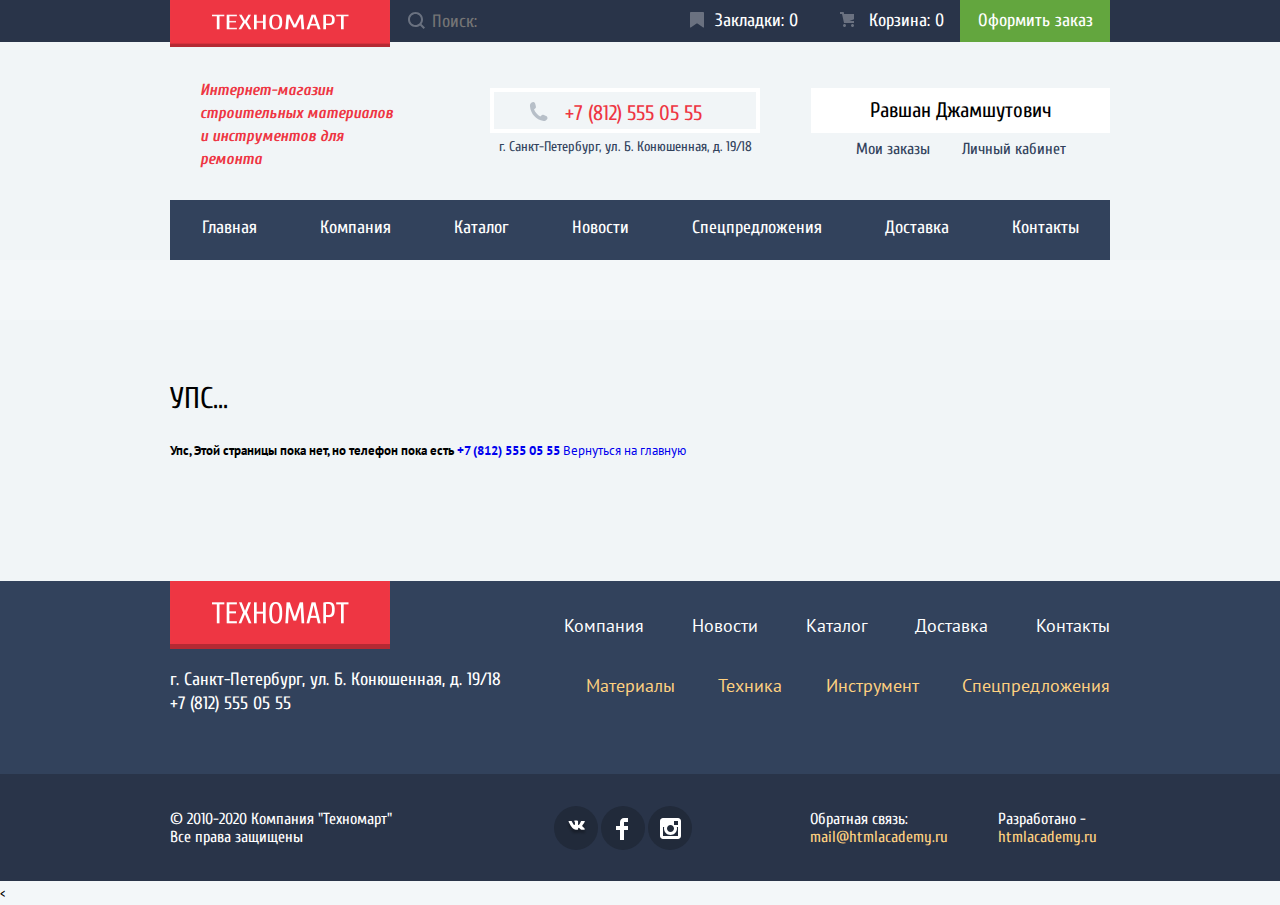
==== commit 1d01523f: "Провека 2 исправления 1" ====
--- a/blank.html
+++ b/blank.html
@@ -13,7 +13,7 @@
       <section class="upper-navigation-row">
         <div class="upper-navigation-row-content">
           <a href="index.html" >
-            <img src="img/logo.png" width="220" height="47" alt="Логотип магазина "ТЕХНОМАРТ"">
+            <img src="img/logo.png" width="220" height="47" alt="Логотип магазина ТЕХНОМАРТ">
           </a>
           <input class="search-field" type="text" placeholder="Поиск:">
           <a href="#" class="bookmarks">Закладки: <span>0</span></a>
@@ -66,7 +66,7 @@
       <section class="footer-main">
         <div class="footer-main-upper-row">
           <a href="index.html">
-            <img src="img/logo.png" width="220" height="68" alt="Логотип магазина "Техномарт"">
+            <img src="img/logo.png" width="220" height="68" alt="Логотип магазина Техномарт">
           </a>
           <ul class="footer-main-navigation">
             <li><a href="#">Компания</a></li>
@@ -96,18 +96,24 @@
             Все права защищены
         </p>
         <ul class="social-networks">
-          <li><a href="https://vk.com/" target="_blank">
-            <span class="visually-hidden">VK</span>
-            <img src="img/icon-vk.svg" width="26" height="15">
-          </a></li>
-          <li><a href="https://www.facebook.com/" target="_blank">
-            <span class="visually-hidden">FB</span>
-            <img src="img/icon-fb.svg" width="12" height="22">
-          </a></li>
-          <li><a href="https://www.instagram.com/" target="_blank">
-            <span class="visually-hidden">Instagram</span>
-            <img src="img/icon-insta.svg" width="21" height="21">
-          </a></li>
+          <li>
+            <a href="https://vk.com/" target="_blank">
+              <span class="visually-hidden">VK</span>
+              <img src="img/icon-vk.svg" width="26" height="15" class="vk">
+            </a>
+          </li>
+          <li>
+            <a href="https://www.facebook.com/" target="_blank">
+              <span class="visually-hidden">FB</span>
+              <img src="img/icon-fb.svg" width="12" height="22" class="fb">
+            </a>
+          </li>
+          <li>
+            <a href="https://www.instagram.com/" target="_blank">
+              <span class="visually-hidden">Instagram</span>
+              <img src="img/icon-insta.svg" width="21" height="21" class="instagram">
+            </a>
+          </li>
         </ul>
         <div class="feedback">
           <span>Обратная связь:</span>
--- a/css/style.css
+++ b/css/style.css
@@ -358,9 +358,8 @@
   margin-right: auto;
   margin-bottom: 60px;
   padding: 0;
-  font-size: 18px;
-  line-height: 24px;
-  color: var(--basic-white);
+
+
   background-color: var(--basic-blue);
   list-style: none;
 }
@@ -375,6 +374,12 @@
 .header-navigation a {
   flex-grow: 1;
   color: inherit;
+  font-family: "Cuprum",  Arial, sans-serif;
+  font-size: 18px;
+  line-height: 24px;
+  font-style: normal;
+  font-weight: normal;
+  color: var(--basic-white);
 }
 
 .header-navigation li:hover, .header-navigation li:focus {
@@ -384,6 +389,13 @@
 .header-navigation li:active  {
   background-color: var(--basic-night-blue:);
 }
+
+.main-content {
+  background-color: var(--basic-white);
+}
+
+
+
 
 .company-information {
   display: flex;
@@ -616,8 +628,8 @@
   border: none;
   margin: 0;
   padding: 0;
-  padding-top: 15px;
-  padding-bottom: 15px;
+  /* padding-top: 15px;
+  padding-bottom: 15px; */
 }
 
 .filter ul {
@@ -649,8 +661,13 @@
   margin-top: 20px;
 }
 
-
-
+.filter label {
+font-family: "PT Sans", Arial, sans-serif;
+font-style: normal;
+font-weight: normal;
+font-size: 15px;
+line-height: 19px;
+}
 
 .filter-item {
   position: relative;
@@ -749,14 +766,16 @@
   content: "";
   width: 220px;
   height: 1px;
+  background-color: red;
   background-color: var(--basic-extra-light-gray);
 }
 
 .manufacturer {
   position: relative;
-}
-
-.manufacturer ::after {
+  margin-bottom: 48px;
+}
+
+.manufacturer::after {
   position: absolute;
   bottom: -25px;
   content: "";
@@ -765,39 +784,66 @@
   background-color: var(--basic-extra-light-gray);
 }
 
-
-
-
-
-
-
-
-
-
-
-
-
-
-
-
-
-
-
-
-
-
-
-
-
-
-
-
-
-
-
-
-
-
+.filter-box label {
+  position: relative;
+  display: block;
+  margin-left: 35px;
+  cursor: pointer;
+  user-select: none;
+}
+
+.filter-input-checkbox + label::before {
+  content: "";
+  position: absolute;
+  left: -35px;
+  top: 0;
+  width: 16px;
+  height: 16px;
+  border: 2px solid var(--basic-extra-light-gray);
+  border-radius: 3px;
+  background-color: transparent;
+
+}
+
+.filter-input-checkbox:checked + label::after {
+  content: "";
+  position: absolute;
+  top: 0px;
+  left: -35px;
+  width: 21px;
+  height: 16px;
+  background-color: transparent;
+  background-image: url("../img/checked.svg");
+  background-repeat: no-repeat;
+  background-position: 0 0;
+}
+
+
+.feed {
+  margin-bottom: 39px;
+}
+
+.filter-input-radio + label::before {
+  content: "";
+  position: absolute;
+  left: -35px;
+  top: -1px;
+  width: 17px;
+  height: 17px;
+  border: 4px solid var(--basic-extra-light-gray);;
+  border-radius: 50%;
+}
+
+.filter-input-radio:checked + label::after {
+  content: "";
+  position: absolute;
+  top: 8px;
+  left: -26px;
+  width: 8px;
+  height: 8px;
+  background-color: var(--basic-extra-light-gray);;
+  border-radius: 50%;
+}
 
 .results {
   display: flex;
@@ -1017,6 +1063,10 @@
 
 .footer-main-navigation a{
   text-align: center;
+  font-size: 18px;
+  line-height: 24px;
+  font-style: normal;
+  font-weight: normal;
 }
 
 /* цвет не меняется при клике, но добавляется прозрачность 0,5, видимо, к блоку
@@ -1057,6 +1107,10 @@
 
 .footer-extra-navigation a{
   text-align: center;
+  font-size: 18px;
+  line-height: 24px;
+  font-style: normal;
+  font-weight: normal;
   color: var(--basic-ultralight-orange);
 }
 
@@ -1100,14 +1154,32 @@
 }
 
 .social-networks li {
+  position: relative;
   background-color: var(--basic-ultradeep-blue);
   width: 44px;
   height: 44px;
   border-radius: 50%;
   display: flex;
-  justify-content: center;
-  align-items: center;
-}
+
+}
+
+.vk {
+  position: absolute;
+  top: 14px;
+  left: 10px;
+}
+.fb {
+  position: absolute;
+  top: 12px;
+  left: 15px;
+}
+
+.instagram {
+  position: absolute;
+  top: 12px;
+  left: 12px;
+}
+
 
 .feedback {
   width: 137px;
@@ -1314,8 +1386,10 @@
 .category-bar {
   display: flex;
   width: 940px;
+  margin-top: 60px;
   margin-left: auto;
   margin-right: auto;
+
 }
 
 .category-bar h2{
@@ -1450,14 +1524,35 @@
   background-image: url("../img/icon-left.svg");
 }
 
-
-
-
-
-
-
-
-
+.slide-next {
+  position: absolute;
+  right: 24px;
+  top: 122px;
+  width: 22px;
+  height: 40px;
+  background-image: url("../img/icon-right.svg");
+}
+
+.point {
+  position: absolute;
+  bottom: 36px;
+  width: 6px;
+  height: 6px;
+  border: 2px solid var(--basic-white);
+  border-radius: 50%;
+  background-color: var(--basic-white);
+}
+.first-point {
+  left: 295px;
+}
+
+.second-point {
+  right: 295px;
+}
+
+.active-point {
+  background-color: var(--basic-red);
+}
 
 
 
@@ -1514,6 +1609,7 @@
 }
 
 .card-instruments {
+  margin-left: 20px;
   background-color: var(--basic-ocean-blue);
 }
 
@@ -1590,6 +1686,8 @@
   display: flex;
   justify-content: space-between;
   align-items: center;
+  height: 89px;
+
   background-color: var(--basic-extralight-orange);
 }
 
@@ -1674,6 +1772,7 @@
 .services {
   box-sizing: border-box;
   min-height: 522px;
+  margin-top: 70px;
   padding-top: 64px;
   padding-bottom: 99px;
   background-color: var(--basic-light-gray);
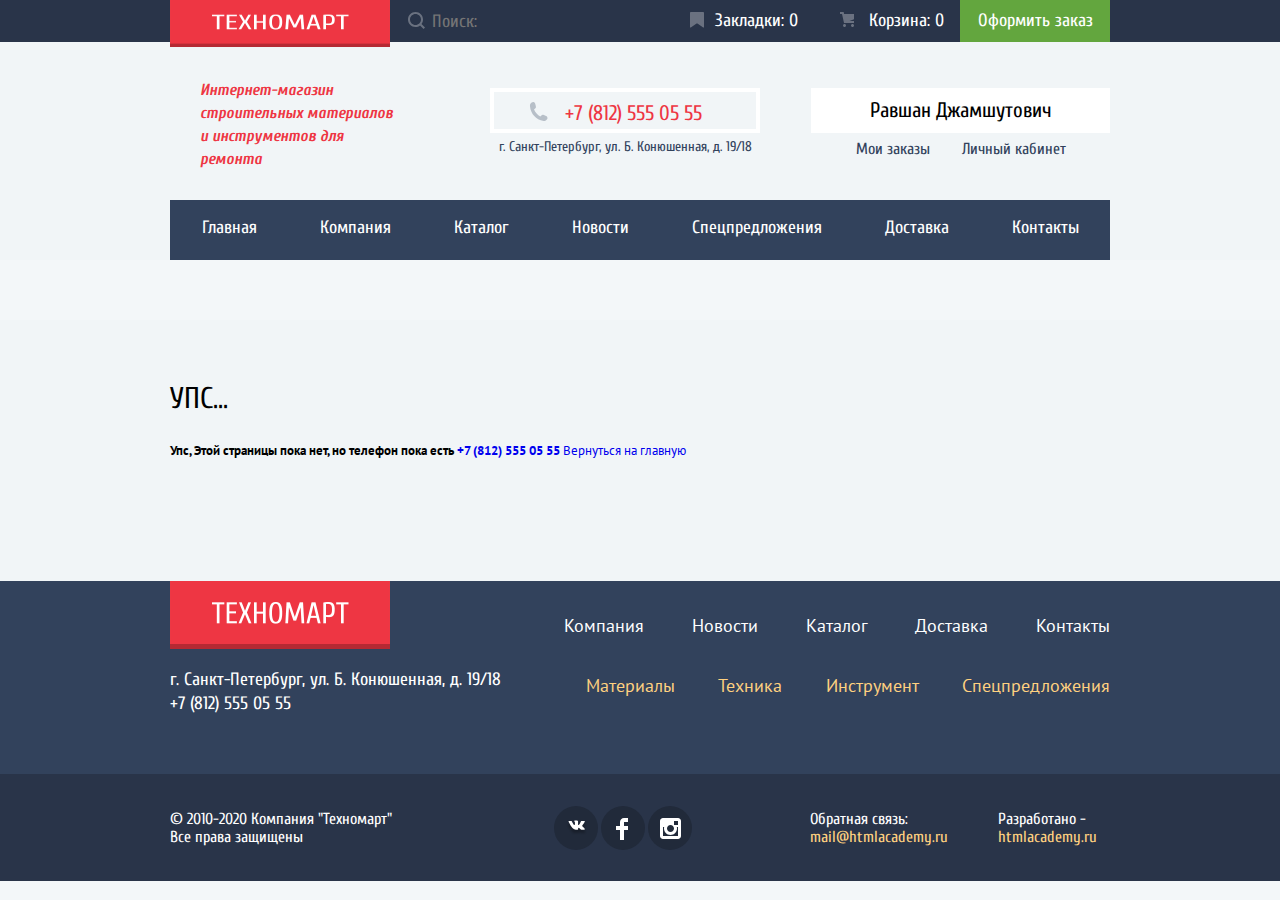
==== commit 1b29ac06: "Проверка 3" ====
--- a/blank.html
+++ b/blank.html
@@ -59,7 +59,6 @@
           <a href="index.html">Вернуться на главную</a></p>
         </div>
       </section>
-
     </main>
     <footer>
       <div class="footer-main-background">
@@ -87,8 +86,8 @@
             <li><a href="#">Инструмент</a></li>
             <li><a href="#">Спецпредложения</a></li>
           </ul>
+          </div>
         </section>
-        </div>
       </div>
       <div class="footer-other-background">
       <section class="footer-other">
@@ -99,19 +98,19 @@
           <li>
             <a href="https://vk.com/" target="_blank">
               <span class="visually-hidden">VK</span>
-              <img src="img/icon-vk.svg" width="26" height="15" class="vk">
+              <img src="img/icon-vk.svg" width="26" height="15" class="vk" alt="логотип вконтакте">
             </a>
           </li>
           <li>
             <a href="https://www.facebook.com/" target="_blank">
               <span class="visually-hidden">FB</span>
-              <img src="img/icon-fb.svg" width="12" height="22" class="fb">
+              <img src="img/icon-fb.svg" width="12" height="22" class="fb" alt="логотип фейсбук">
             </a>
           </li>
           <li>
             <a href="https://www.instagram.com/" target="_blank">
               <span class="visually-hidden">Instagram</span>
-              <img src="img/icon-insta.svg" width="21" height="21" class="instagram">
+              <img src="img/icon-insta.svg" width="21" height="21" class="instagram" alt="логотип инстаграм">
             </a>
           </li>
         </ul>
@@ -121,15 +120,11 @@
         </div>
         <div class="copyright">
           <span>Разработано - </span>
-          <a href="https://htmlacademy.ru/" target="_blank">htmlacademy.ru</a>
+          <a href="https://htmlacademy.ru/intensive/htmlcss" target="_blank">htmlacademy.ru</a>
         </div>
+        </section>
       </div>
-      </section>
     </footer>
     <script src="js/script.js"></script>
   </body>
 </html>
-
-
-
-<
--- a/css/style.css
+++ b/css/style.css
@@ -394,9 +394,6 @@
   background-color: var(--basic-white);
 }
 
-
-
-
 .company-information {
   display: flex;
   width: 940px;
@@ -628,8 +625,6 @@
   border: none;
   margin: 0;
   padding: 0;
-  /* padding-top: 15px;
-  padding-bottom: 15px; */
 }
 
 .filter ul {
@@ -653,7 +648,6 @@
   font-size: 17px;
   line-height: 30px;
   font-weight: bold;
-
   text-transform: uppercase;
 }
 
@@ -706,13 +700,13 @@
 
 .range-controls .scale {
 height: 2px;
-background: #D7DCDE; /*СДЕЛАТЬ КАСТОМНЫМ СВОЙСТВОМ*/
+background: #D7DCDE;
 }
 
 .range-controls .bar {
 width: 84%;
 height: 2px;
-background: #96E2BD; /*СДЕЛАТЬ КАСТОМНЫМ СВОЙСТВОМ*/
+background: #96E2BD;
 }
 
 .range-controls .toggle {
@@ -1016,12 +1010,6 @@
   border: 2px solid var(--basic-green);
 }
 
-/*
-
-
-
-footer*/
-
 footer {
   margin: 0;
   padding: 0;
@@ -1068,13 +1056,6 @@
   font-style: normal;
   font-weight: normal;
 }
-
-/* цвет не меняется при клике, но добавляется прозрачность 0,5, видимо, к блоку
-.footer-main-nav a:active{
-  text-align: center;
-  color: var(--basic-light-gray);
-}
-*/
 
 .footer-main-bottom-row {
   display: flex;
@@ -1114,13 +1095,6 @@
   color: var(--basic-ultralight-orange);
 }
 
-/* цвет не меняется при клике, но добавляется прозрачность 0,5, видимо, к блоку
-.footer-extra-nav a:active{
-  text-align: center;
-  color: var(--basic-light-gray);
-}
-*/
-
 .footer-main a:hover, .footer-main a:focus {
   text-decoration: underline;
 }
@@ -1160,7 +1134,6 @@
   height: 44px;
   border-radius: 50%;
   display: flex;
-
 }
 
 .vk {
@@ -1212,7 +1185,6 @@
   padding: 0;
   width: 100%;
   height: 100%;
-
 }
 
 .modal-map::before {
@@ -1226,14 +1198,6 @@
 
 .modal-close {
   position: absolute;
-
-  /* top: 16px;
-  right: 19px; */
-  /* width: 21px;
-  height: 21px; */
-  /* background-image: url(../img/icon-close.svg);
-  background-repeat: no-repeat;*/
-
   border: none;
 }
 
@@ -1248,7 +1212,6 @@
   border-radius: 1px;
   background-color: var(--basic-red);
 }
-
 
 .modal-close::before {
   transform: rotate(45deg);
@@ -1389,7 +1352,6 @@
   margin-top: 60px;
   margin-left: auto;
   margin-right: auto;
-
 }
 
 .category-bar h2{
@@ -1454,7 +1416,14 @@
   margin-top: 20px;
 
   background-color: var(--basic-blue);
+}
+
+.first-slide {
   background-image: url("../img/men-and-perforator.jpg");
+}
+
+.second-slide {
+  background-image: url("../img/men-and-drill.jpg");
 }
 
 .card-slider .slide-header {
@@ -1462,7 +1431,6 @@
   height: 104px;
   padding-top: 20px;
   padding-left: 23px;
-  /* outline: 1px solid red; */
   background: var(--basic-semitransparent-black);
 }
 
@@ -1476,8 +1444,6 @@
   display: flex;
   align-items: center;
   text-transform: uppercase;
-
-
 }
 
 .slide-header h3 {
@@ -1507,8 +1473,6 @@
   font-weight: normal;
   font-size: 14px;
   line-height: 18px;
-
-
   text-transform: uppercase;
   color: var(--basic-white);
   background-color: var(--basic-red);
@@ -1553,33 +1517,6 @@
 .active-point {
   background-color: var(--basic-red);
 }
-
-
-
-
-
-
-
-
-
-
-
-
-
-
-
-
-
-
-
-
-
-
-
-
-
-
-
 
 .card-materials {
   background-color: var(--basic-deep-orange);
@@ -1687,7 +1624,6 @@
   justify-content: space-between;
   align-items: center;
   height: 89px;
-
   background-color: var(--basic-extralight-orange);
 }
 
@@ -1856,9 +1792,22 @@
   background-color: var(--basic-blue);
 }
 
-.about-delivery {
+.services .active {
+  color: var(--basic-blue);
+  background-color: var(--basic-white);
+}
+
+.about-servic {
   position: relative;
   flex-grow: 1;
+}
+
+.about-servic h3 {
+  margin-bottom: 30px;
+}
+
+.about-servic p{
+  width: 313px;
 }
 
 .about-delivery::after {
@@ -1873,14 +1822,46 @@
   background-position: 0 0;
 }
 
-.about-delivery h3 {
-  margin-bottom: 30px;
-}
-
-.about-delivery p{
-  width: 313px;
-}
-
+.about-guarantee::after {
+  content: "";
+  position: absolute;
+  top: 19px;
+  right: 1px;
+  width: 389px;
+  height: 283px;
+  background-image: url("../img/about-guarantee-icon.png");
+  background-repeat: no-repeat;
+  background-position: 0 0;
+}
+
+.about-credit::after {
+  content: "";
+  position: absolute;
+  top: 0px;
+  right: 0px;
+  width: 465px;
+  height: 285px;
+  background-image: url("../img/credit-icon.png");
+  background-repeat: no-repeat;
+  background-position: 0 0;
+}
+
+.about-credit span {
+  display: flex;
+  justify-content: center;
+  align-items: center;
+  width: 195px;
+  height: 38px;
+  margin-top: 26px;
+  font-style: normal;
+  font-weight: normal;
+  font-size: 14px;
+  line-height: 18px;
+  text-transform: uppercase;
+  border-radius: 3px;
+  color: var(--basic-white);
+  background-color: var(--basic-red);
+}
 
 .catalog-title {
   position: relative;
@@ -1894,7 +1875,6 @@
 .catalog-title::before {
   content: "";
   position: absolute;
-
   right: 48px;
   width: 11px;
   height: 10px;
@@ -1903,11 +1883,9 @@
   background-position: 0 0;
 }
 
-
 .catalog-title::after {
   content: "";
   position: absolute;
-
   right: 14px;
   width: 11px;
   height: 10px;
@@ -2018,3 +1996,69 @@
   font-size: 13px;
   line-height: 24px;
 }
+
+.modal-in-backet {
+  position: absolute;
+  top: 655px;
+  left: calc(50% - 310px);
+  display: block;
+  width: 620px;
+  height: 282px;
+  margin-left: auto;
+  font-style: normal;
+  font-weight: bold;
+  font-size: 24px;
+  line-height: 30px;
+  background-color: var(--basic-white);
+  border-top: 7px solid var(--basic-red);
+}
+
+.modal-in-backet p{
+  margin-top: 79px;
+  margin-left: 175px;
+}
+
+.modal-in-backet p::before {
+  content: "";
+  position: absolute;
+  left: 81px;
+  top: 55px;
+  width: 66px;
+  height: 66px;
+  background-image: url(../img/icon-mark.svg);
+  background-repeat: no-repeat;
+  background-position: 0 0;
+}
+
+.button-area {
+  position: absolute;
+  bottom: 0px;
+  display: flex;
+  justify-content: center;
+  align-items: center;
+  width: 620px;
+  height: 112px;
+  background-color: var(--basic-super-extra-light-gray);
+}
+
+.button-area button {
+  display: flex;
+  justify-content: center;
+  align-items: center;
+  width: 192px;
+  height: 38px;
+  font-size: 14px;
+  line-height: 18px;
+  text-transform: uppercase;
+  border: none;
+}
+
+.button-area .make-order{
+  margin-right: 10px;
+  color: var(--basic-white);
+  background-color: var(--basic-red);
+}
+
+.button-area .to-shopping{
+  background-color: var(--basic-white);
+}
